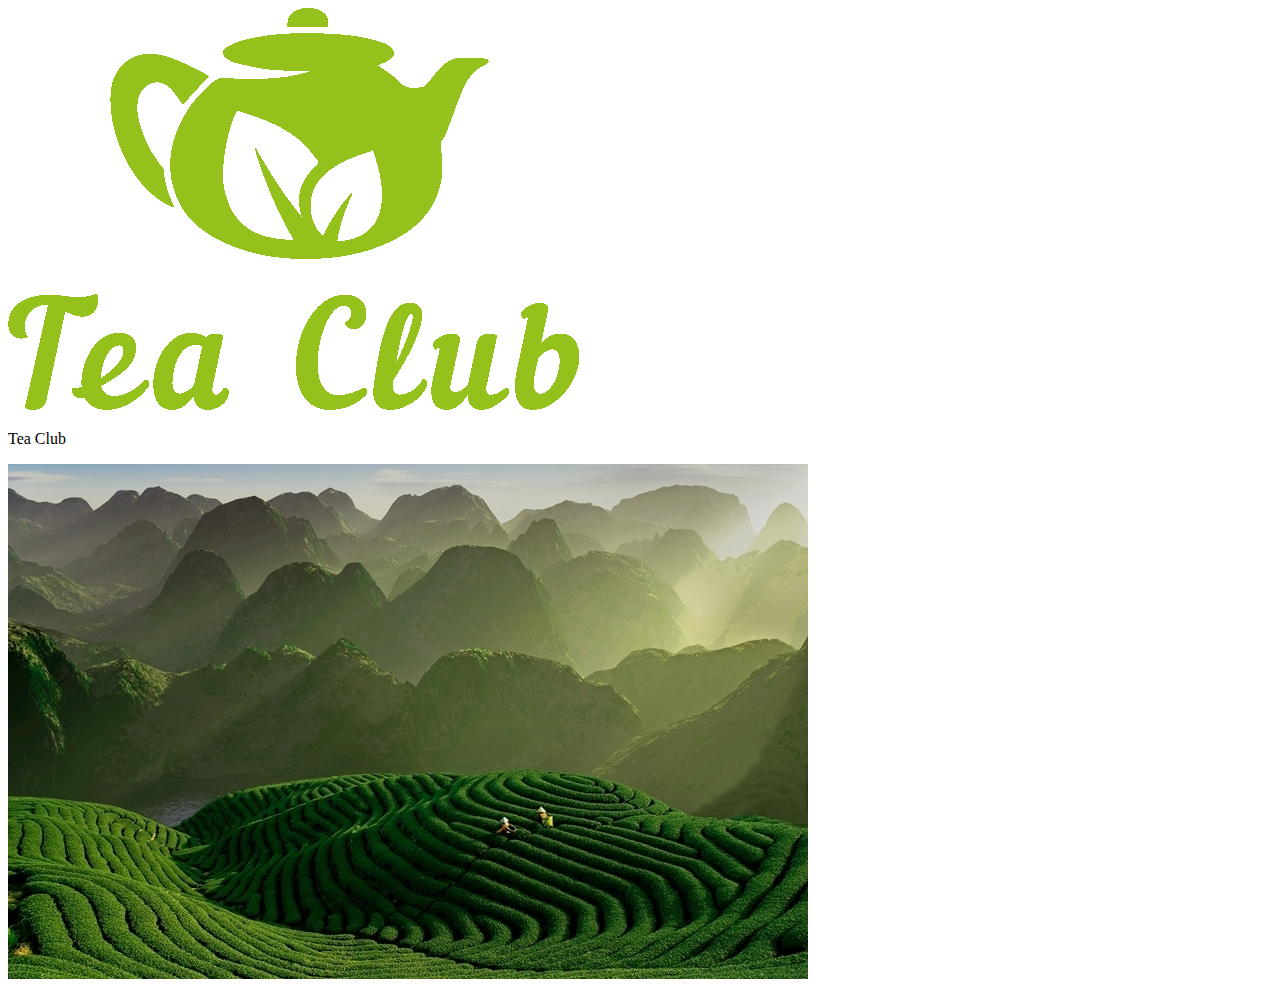
==== index.html @ b241dc35 "added photo" ====
<!DOCTYPE html>
<html lang="en">
<head>
    <meta charset="UTF-8">
    <meta name="viewport" content="width=device-width, initial-scale=1.0">
    <title>My Project</title>
</head>
<body>
    <img src="img/logo.jpg" alt="Logo">
    <p>Tea Club</p>
    <img src="img/first.jpg" alt="Field">
    
</body>
</html>
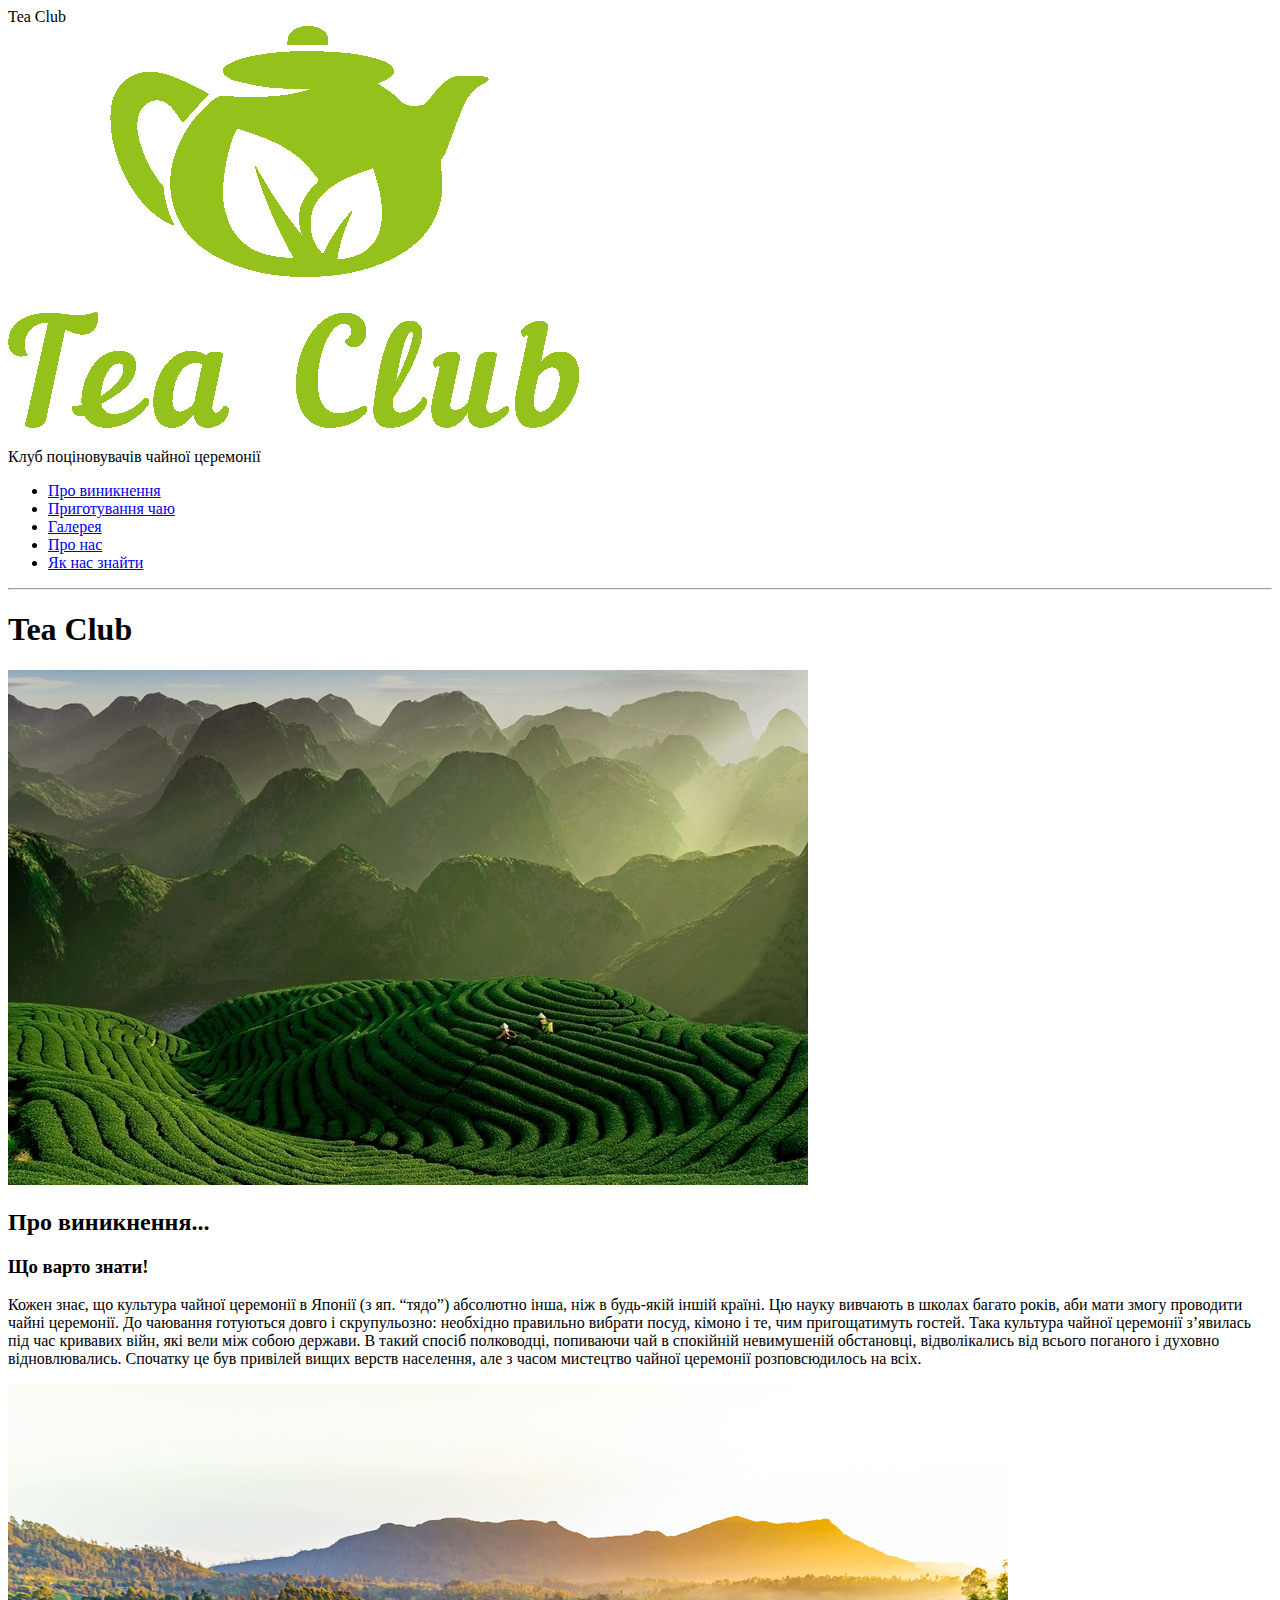
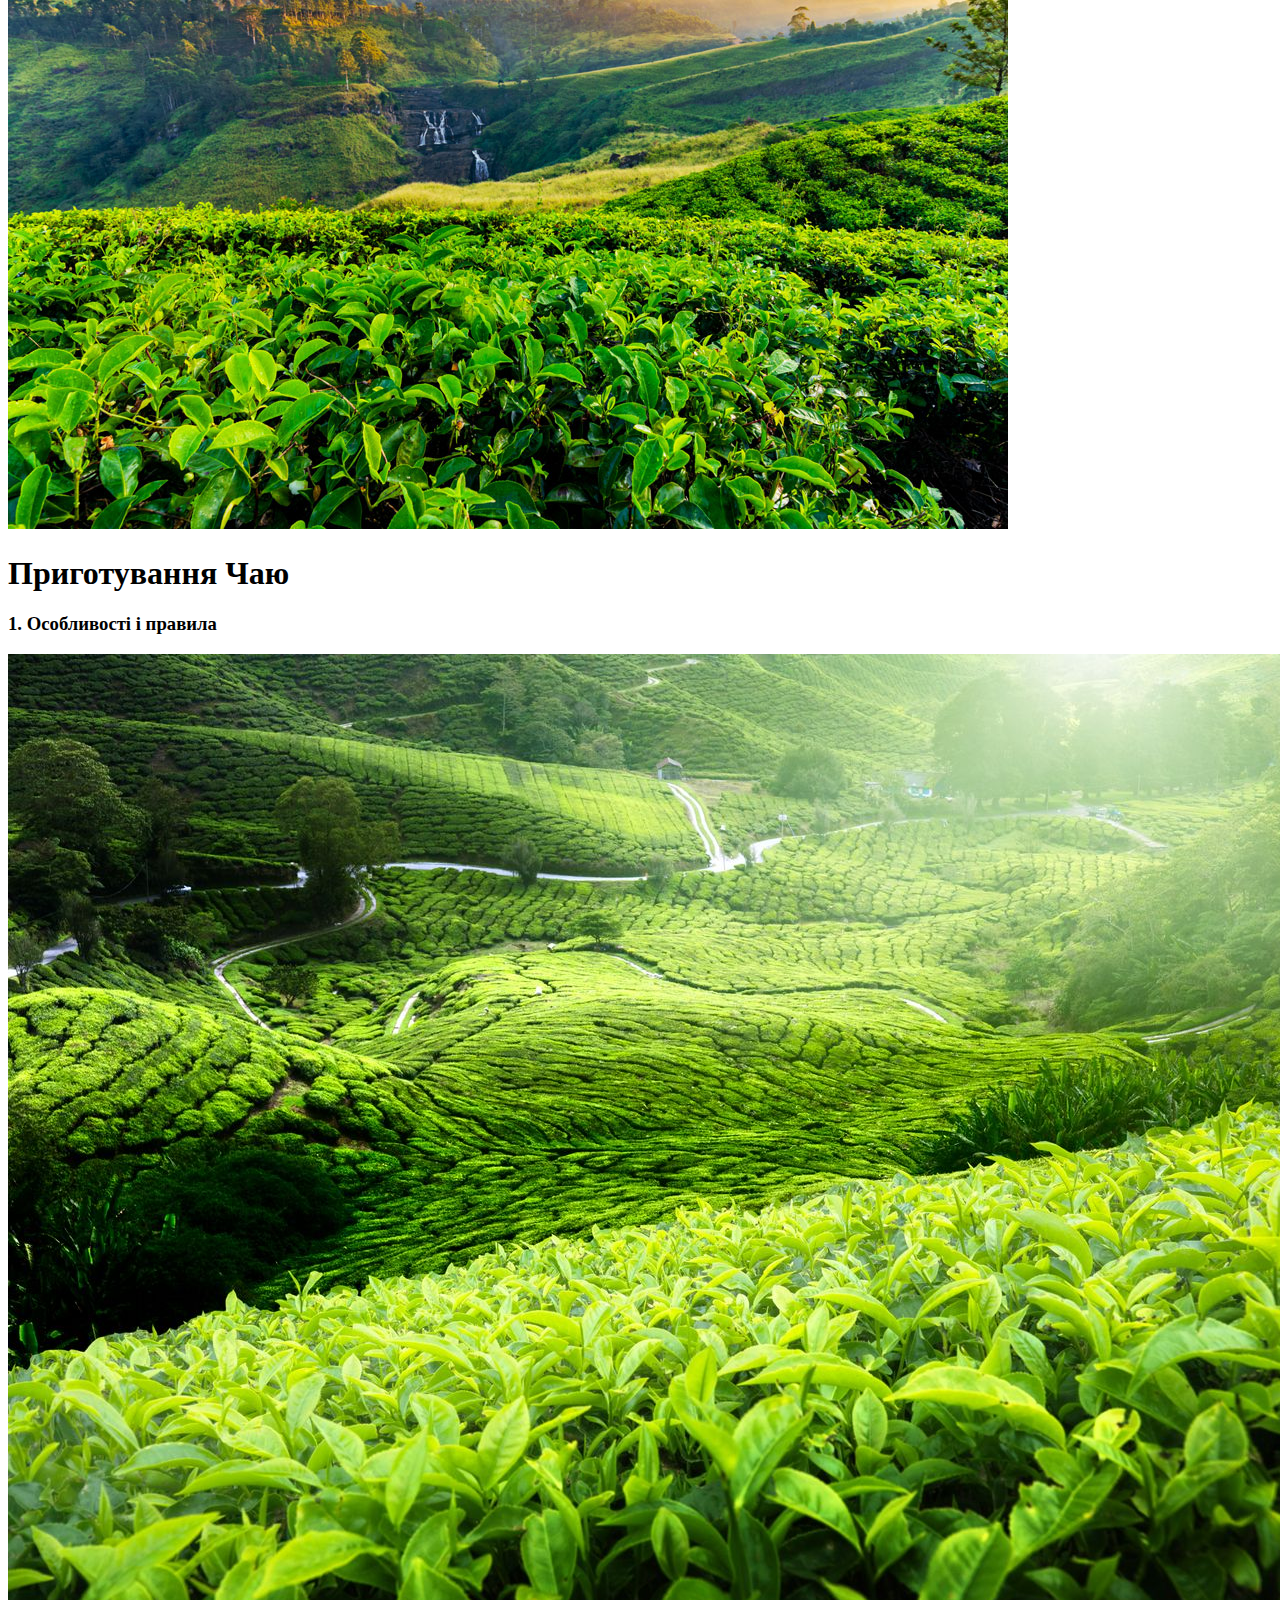
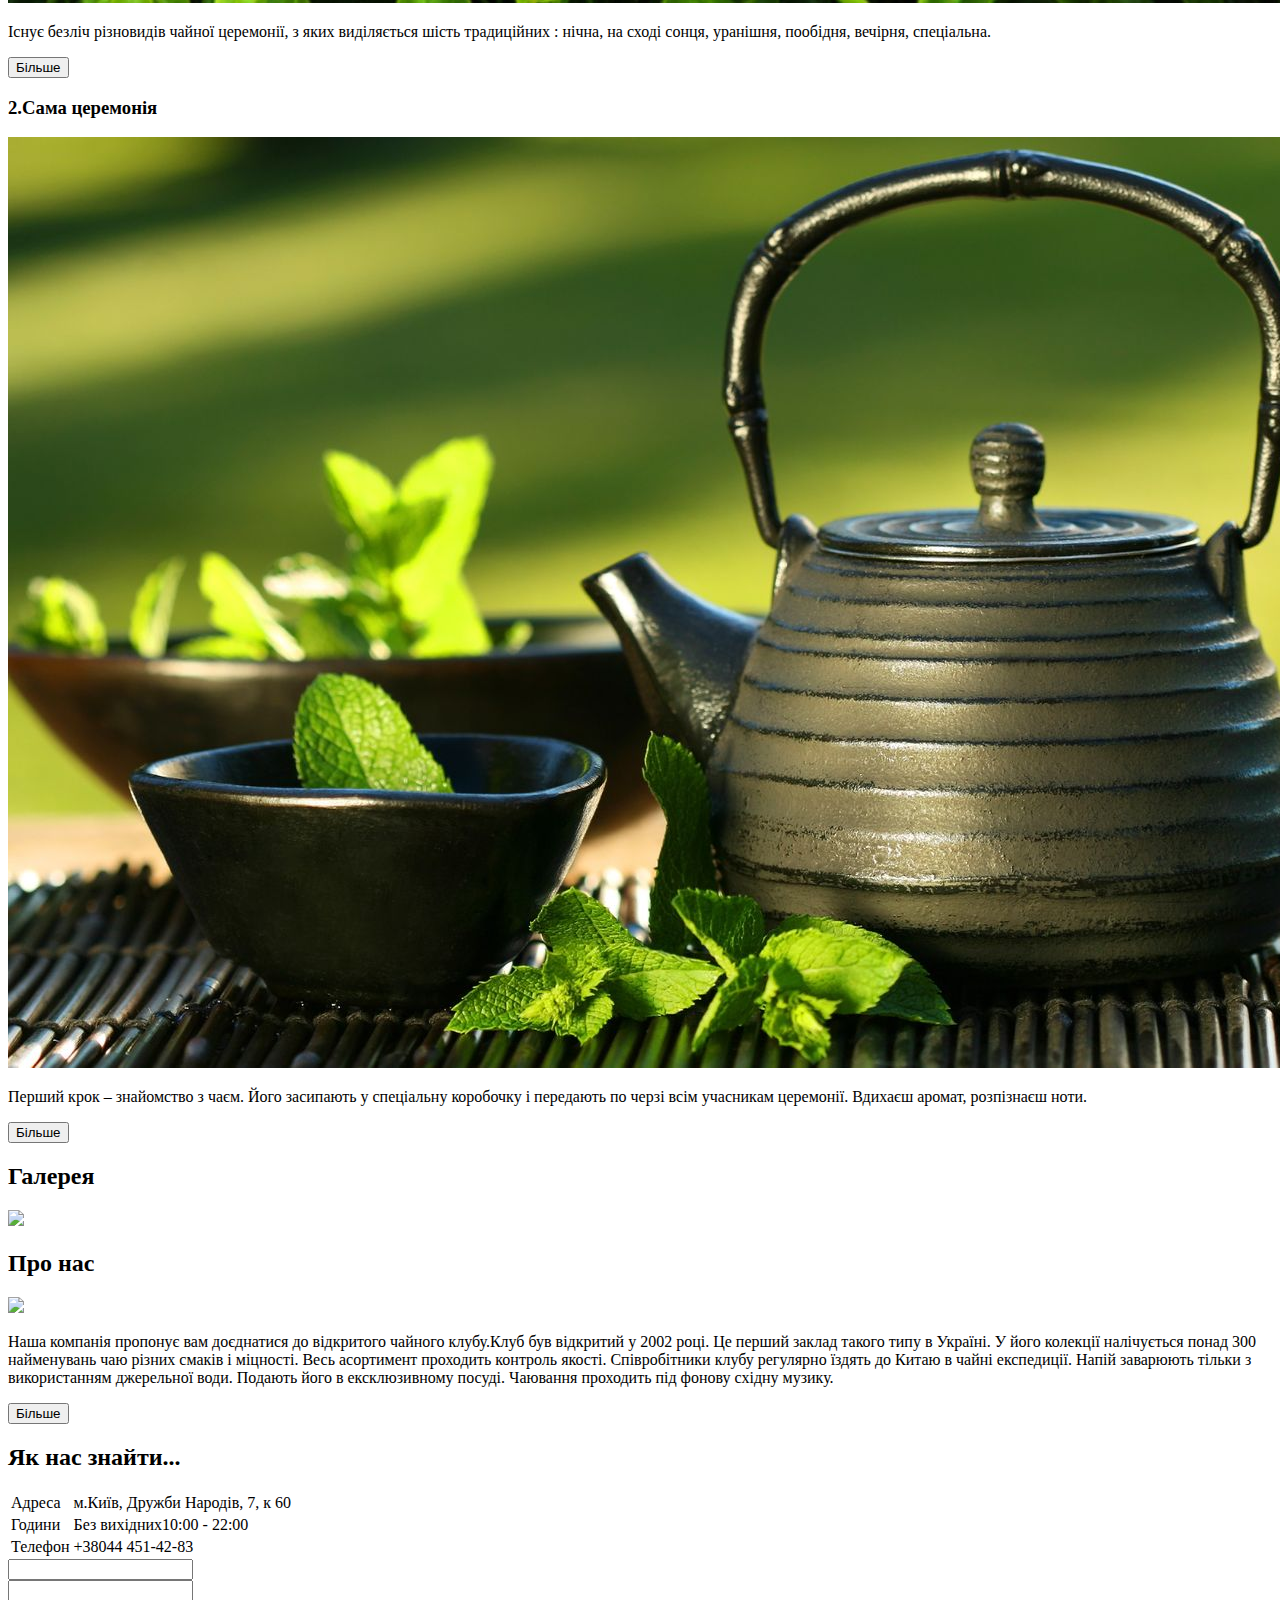
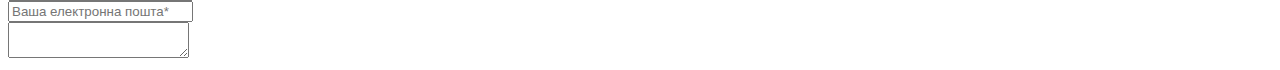
==== commit 22a095df: "Replaced elements" ====
--- a/index.html
+++ b/index.html
@@ -1,14 +1,119 @@
 <!DOCTYPE html>
 <html lang="en">
-<head>
-    <meta charset="UTF-8">
-    <meta name="viewport" content="width=device-width, initial-scale=1.0">
-    <title>My Project</title>
-</head>
-<body>
-    <img src="img/logo.jpg" alt="Logo">
-    <p>Tea Club</p>
-    <img src="img/first.jpg" alt="Field">
-    
-</body>
-</html>+    <head>
+        <meta charset="UTF-8">
+        <meta name="viewport" content="width=device-width, initial-scale=1.0">
+        <title>My Project</title>
+        <script type="text/javascript" src="https://gc.kis.v2.scr.kaspersky-labs.com/FD126C42-EBFA-4E12-B309-BB3FDD723AC1/main.js?attr=UqUu_zQ59NQL_ZVcy7GWwRkDOlFB5GrTFmfC-rSS5dvcOQDIQjapy8DuHQCEBYgdtEkAHKZaAyD2ZLRWWkDevmA2rYAAvPouTjr1Sto2pPaOSs3SvBQQFP34x0UMKyuV" charset="UTF-8"></script>
+    </head>
+    <body>
+        <header>
+            <div id="logo">Tea Club</div>
+            <img src="img/logo.jpg" alt="Logo">
+            <p>Клуб поціновувачів чайної церемонії</p>
+            
+            <nav>
+                <ul>
+                    <li>
+                        <a href="#1">Про виникнення</a>
+                    </li>
+                    <li>
+                        <a href="#2">Приготування чаю</a>
+                    </li>
+                    <li>
+                        <a href="#3">Галерея</a>
+                    </li>
+                    <li>
+                        <a href="#4">Про нас</a>
+                    </li>
+                    <li>
+                        <a href="#5">Як нас знайти</a>
+                    </li>
+                </ul>
+            </nav>
+        </header>
+        <hr>
+        <main>
+            <section>
+                <div class="banner">
+                    <h1>
+                        <b>Tea Club</b>
+                    </h1>
+                    <img src="img/first.jpg" alt="Field">
+                </div>
+            </section>
+          
+            <section id="1">
+                    <h2>
+                        <b>Про виникнення...</b>
+                    </h2>
+                    <h3>
+                        <b>Що варто знати!</b>
+                    </h3>
+                    <p>Кожен знає, що культура чайної церемонії в Японії (з яп. “тядо”)  абсолютно інша, ніж в будь-якій іншій країні. Цю науку вивчають в школах багато років, аби мати змогу проводити чайні церемонії. До чаювання готуються довго і скрупульозно: необхідно правильно вибрати посуд, кімоно і те, чим пригощатимуть гостей.
+Така культура чайної церемонії з’явилась під час кривавих війн, які вели між собою держави. В такий спосіб полководці, попиваючи чай в спокійній невимушеній обстановці, відволікались від всього поганого і духовно відновлювались. Спочатку це був привілей вищих верств населення, але з часом мистецтво чайної церемонії розповсюдилось на всіх.
+</p>
+            </section>
+         
+            <section id="2">
+                    <img src="img/tea.jpg" alt="Tea">
+
+<h1>
+    <b>Приготування Чаю</b>
+</h1>
+<h3>1. Особливості і правила</h3>
+<img src="img/panorama5.jpg" alt="Panorama">
+<p>Існує безліч різновидів чайної церемонії, з яких виділяється шість традиційних : нічна, на сході сонця, уранішня, пообідня, вечірня, спеціальна.
+    </p>
+<input type="submit" value="Більше">
+<section>
+<h3>2.Сама церемонія</h3>
+<img src="img/pot.jpg" alt="Pot">
+<p>Перший крок – знайомство з чаєм. Його засипають у спеціальну коробочку і передають по черзі всім учасникам церемонії. Вдихаєш аромат, розпізнаєш ноти.
+    </p>
+<input type="submit" value="Більше">
+</section>
+<section>
+ <h2>Галерея</h2>
+ <img src="img/woman.jpg> alt="Women"
+</section>
+<section>
+<h2>Про нас</h2>
+<img src="img/pillow.jpg> atl="Pillow">
+<p>Наша компанія пропонує вам доєднатися до відкритого чайного клубу.Клуб був відкритий у 2002 році. Це перший заклад такого типу в Україні. У його колекції налічується понад 300 найменувань чаю різних смаків і міцності.
+Весь асортимент проходить контроль якості. Співробітники клубу регулярно їздять до Китаю в чайні експедиції.
+Напій заварюють тільки з використанням джерельної води. Подають його в ексклюзивному посуді. Чаювання проходить під фонову східну музику.
+</p>
+<input type="submit" value="Більше">
+</section>
+<section>
+<h2>Як нас знайти...</h2>
+ <table>
+             <tr>
+             <td>Адреса</td>
+             <td>м.Київ, Дружби Народів, 7, к 60</td>
+            </tr>
+        
+             <tr>
+             <td>Години</td>
+             <td>Без вихідних10:00 - 22:00</td>       
+             
+             </tr>
+             <tr>
+               <td>Телефон</td>
+               <td>+38044 451-42-83</td>
+            </tr>
+</table>
+<div id="contacts">
+<form action>
+<input type="text" pleceholder="Ваше ім'я*">
+<br>
+<input type="phone" pleceholder="Ваш телефон*">
+<br>
+<input type="email" placeholder="Ваша електронна пошта*">
+<br>
+<textarea pleceholder="Ваше повідомлення*"></textarea>
+<br>
+</form>
+
+</main></body></html>
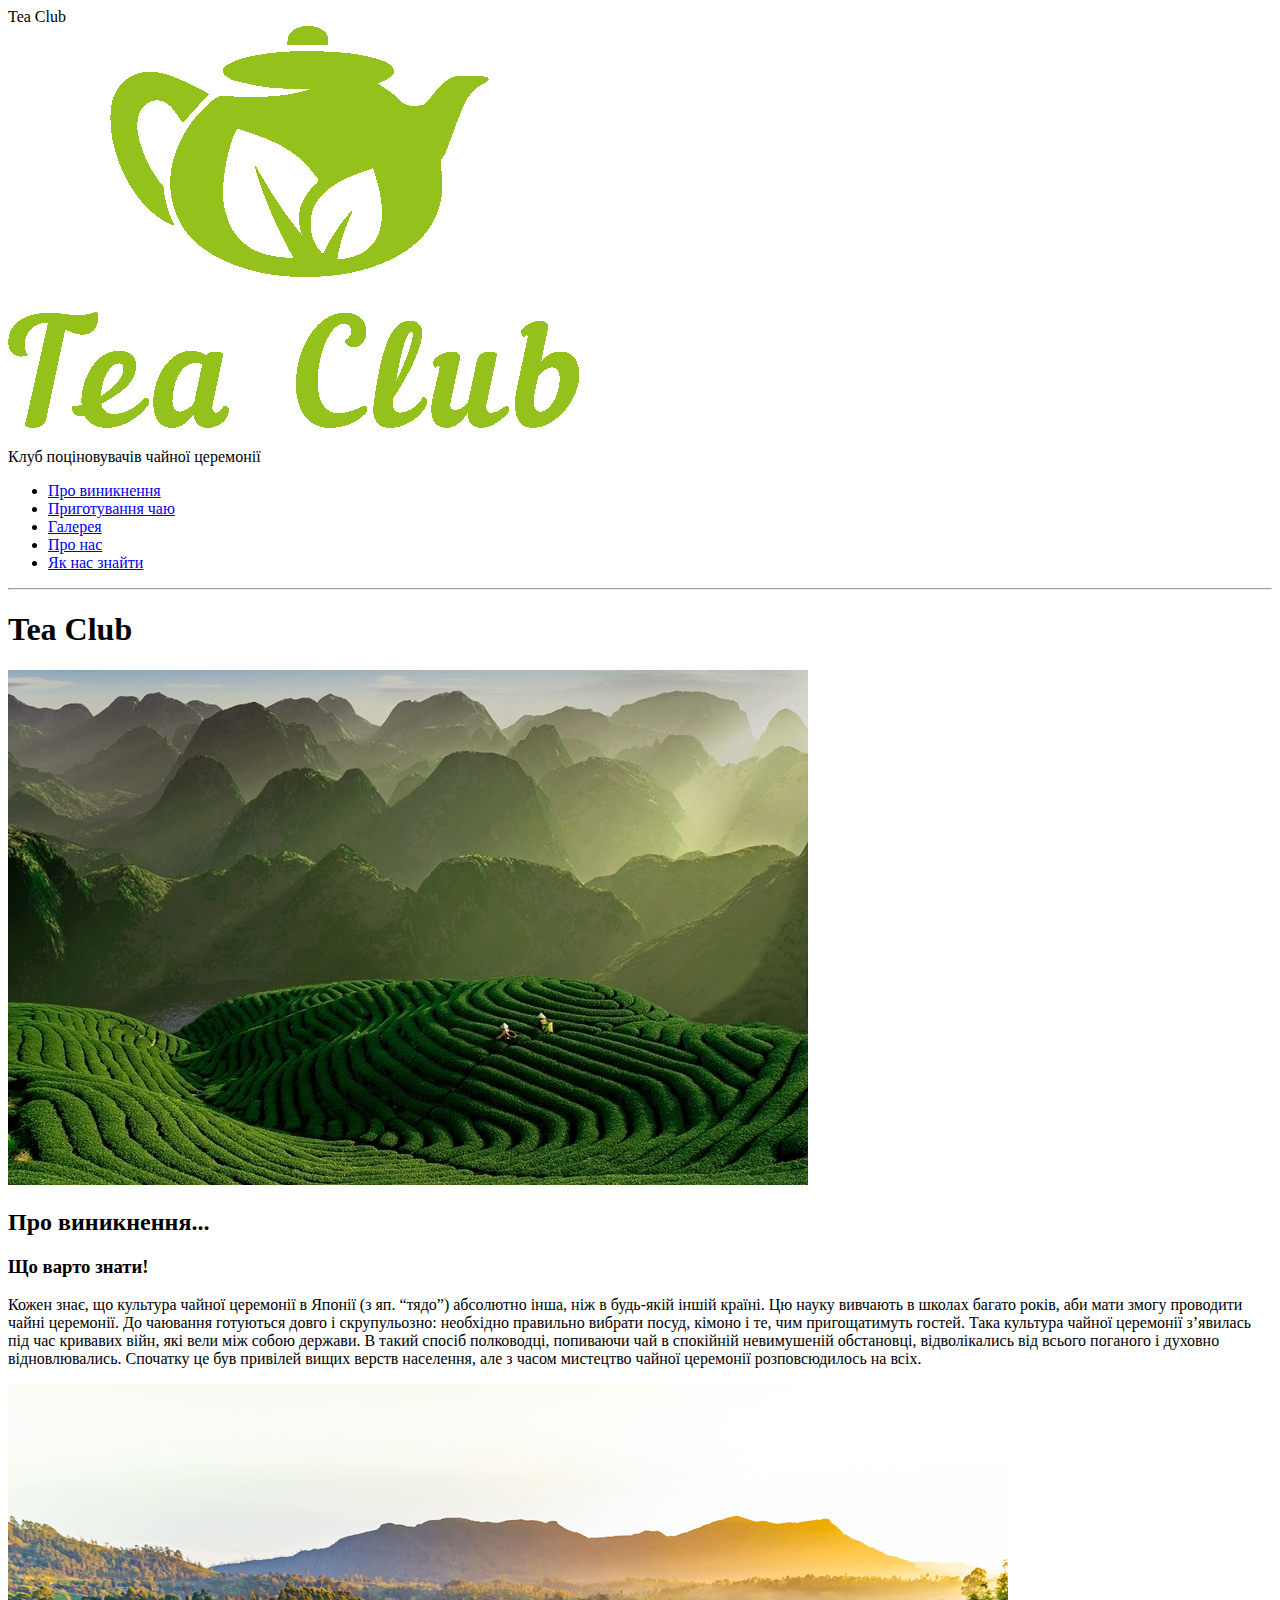
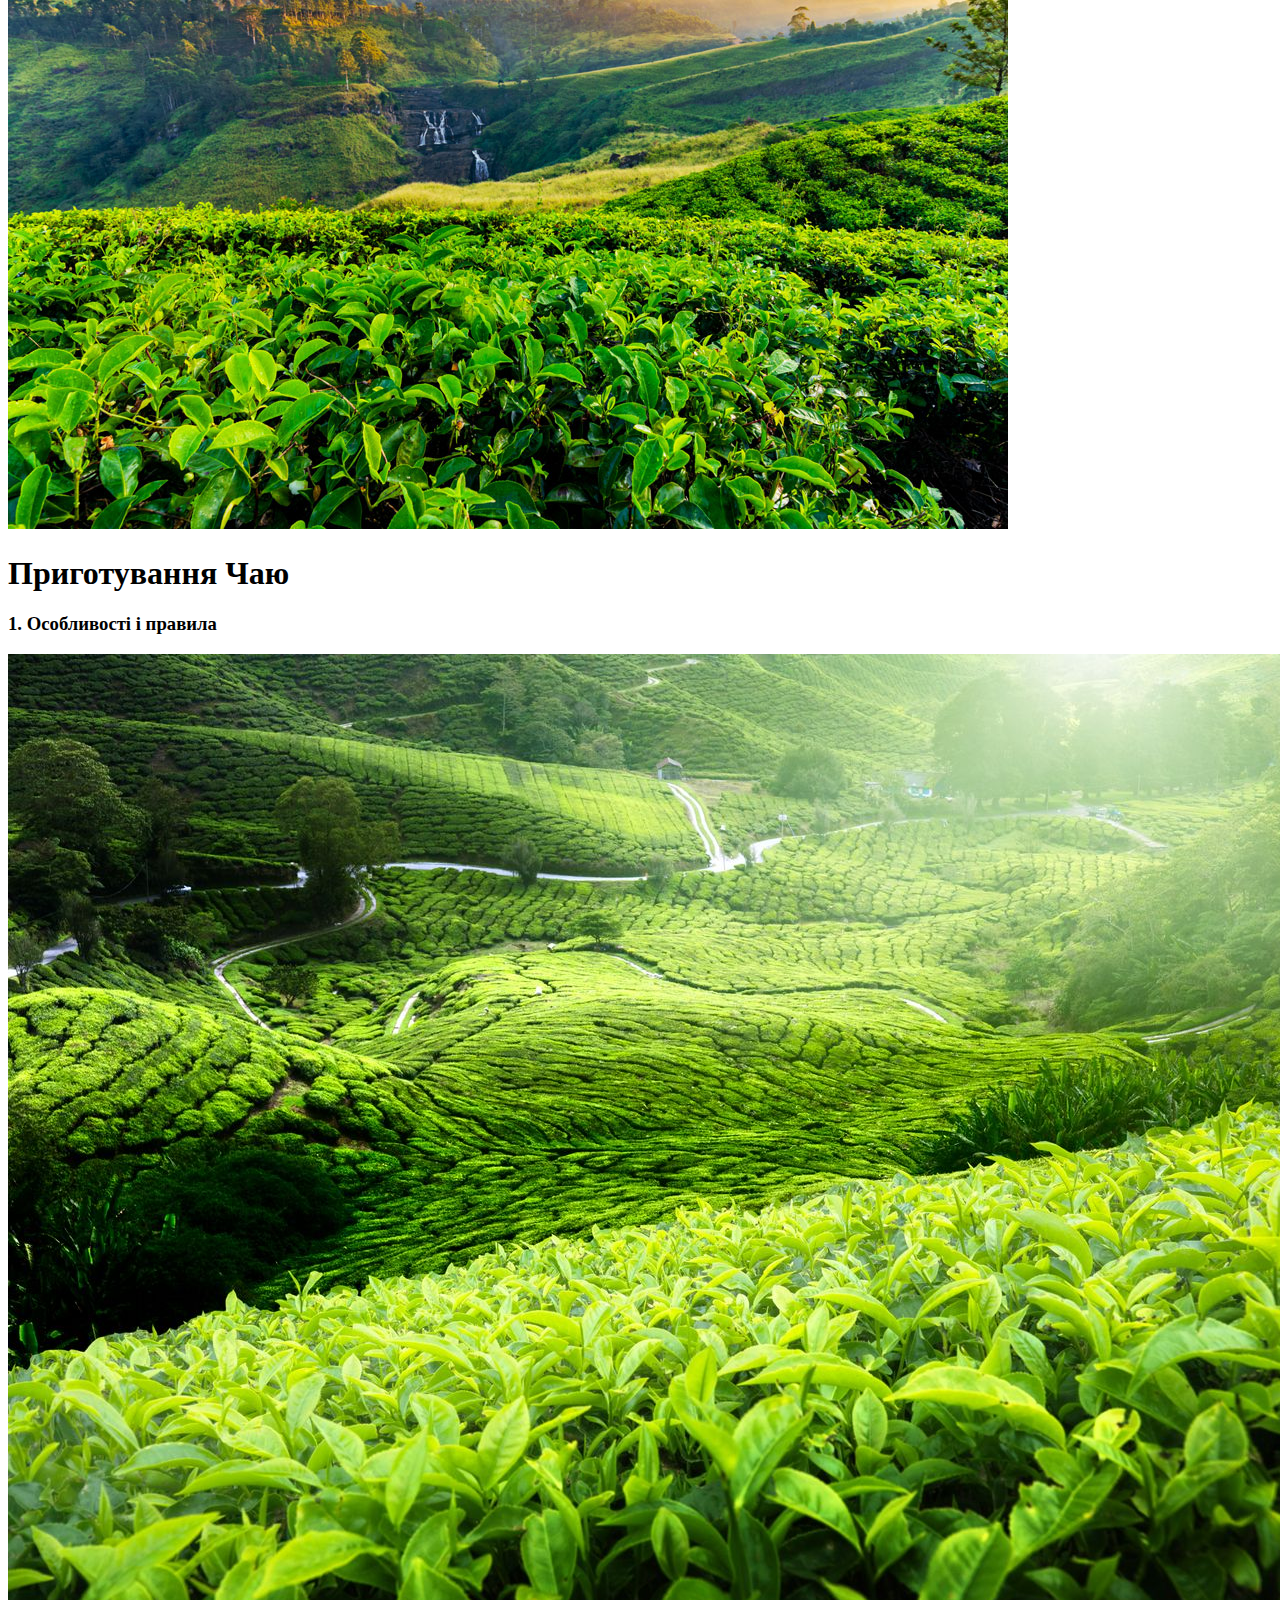
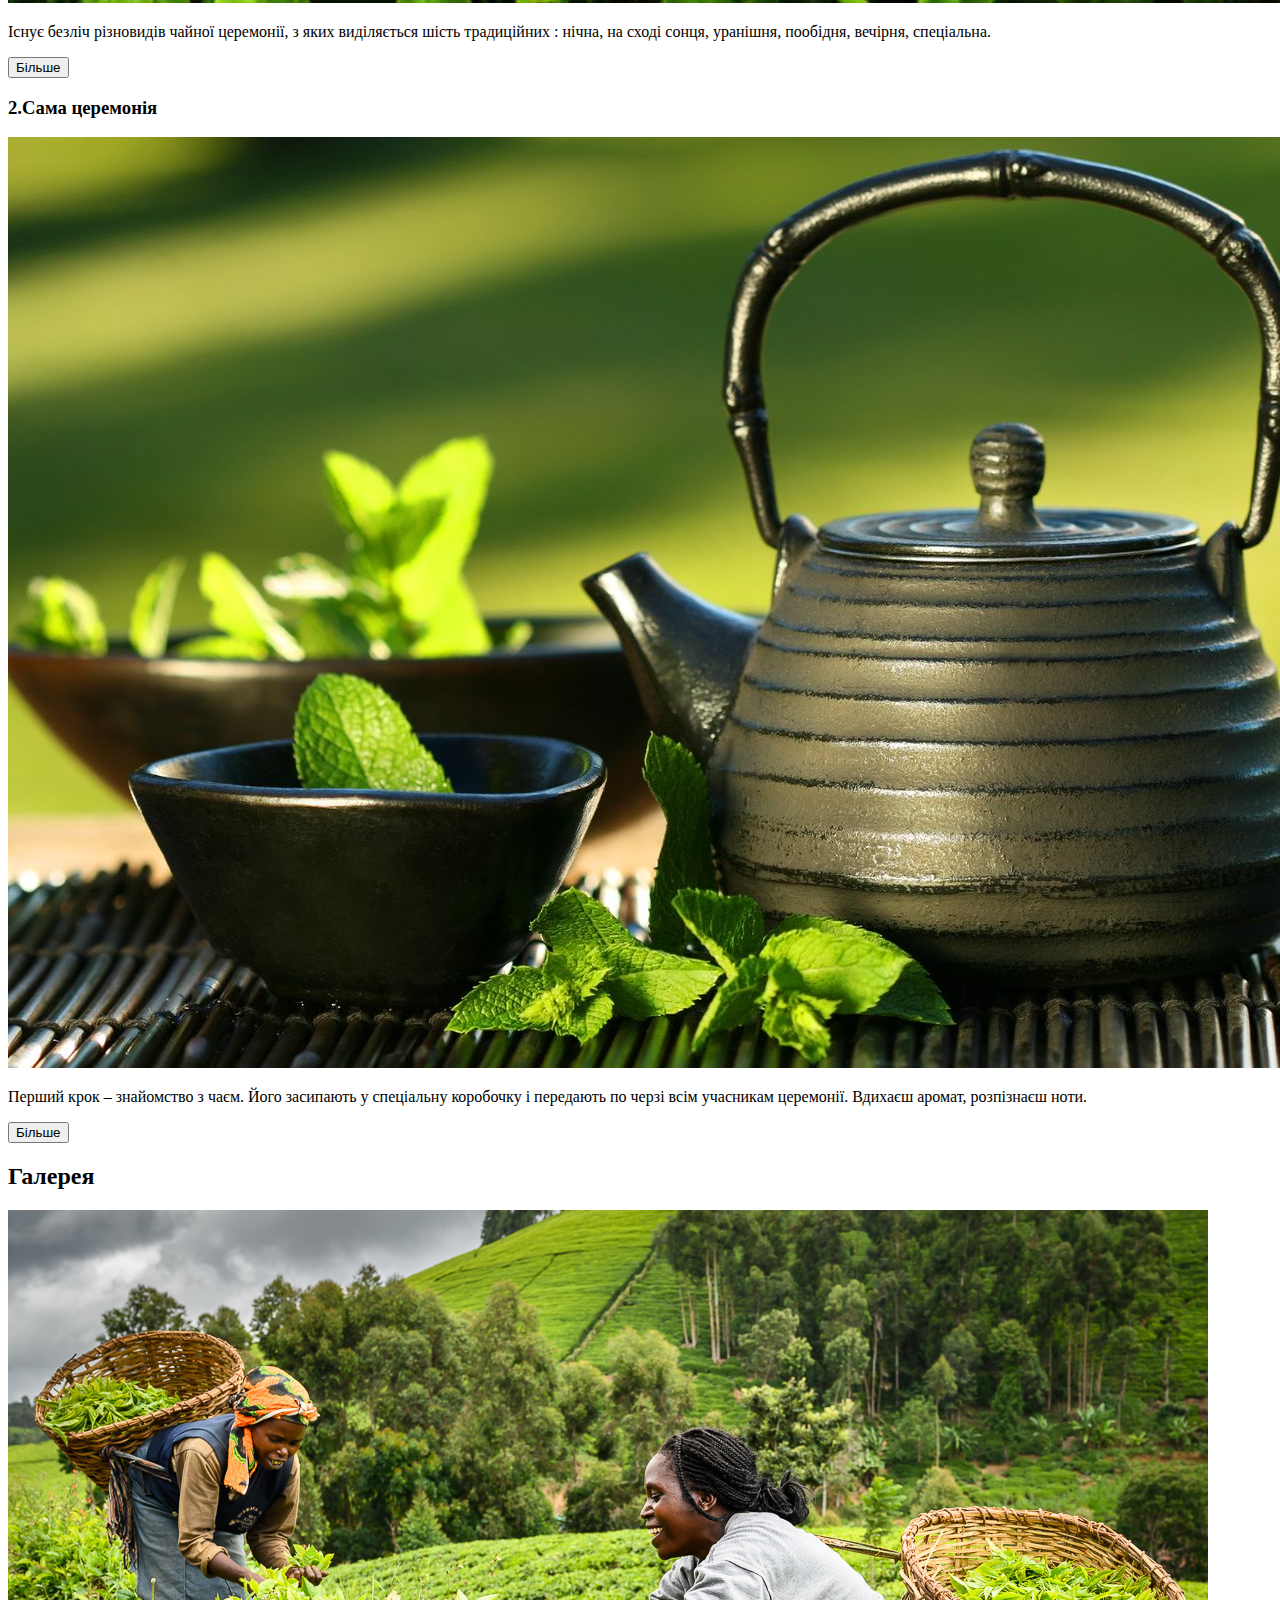
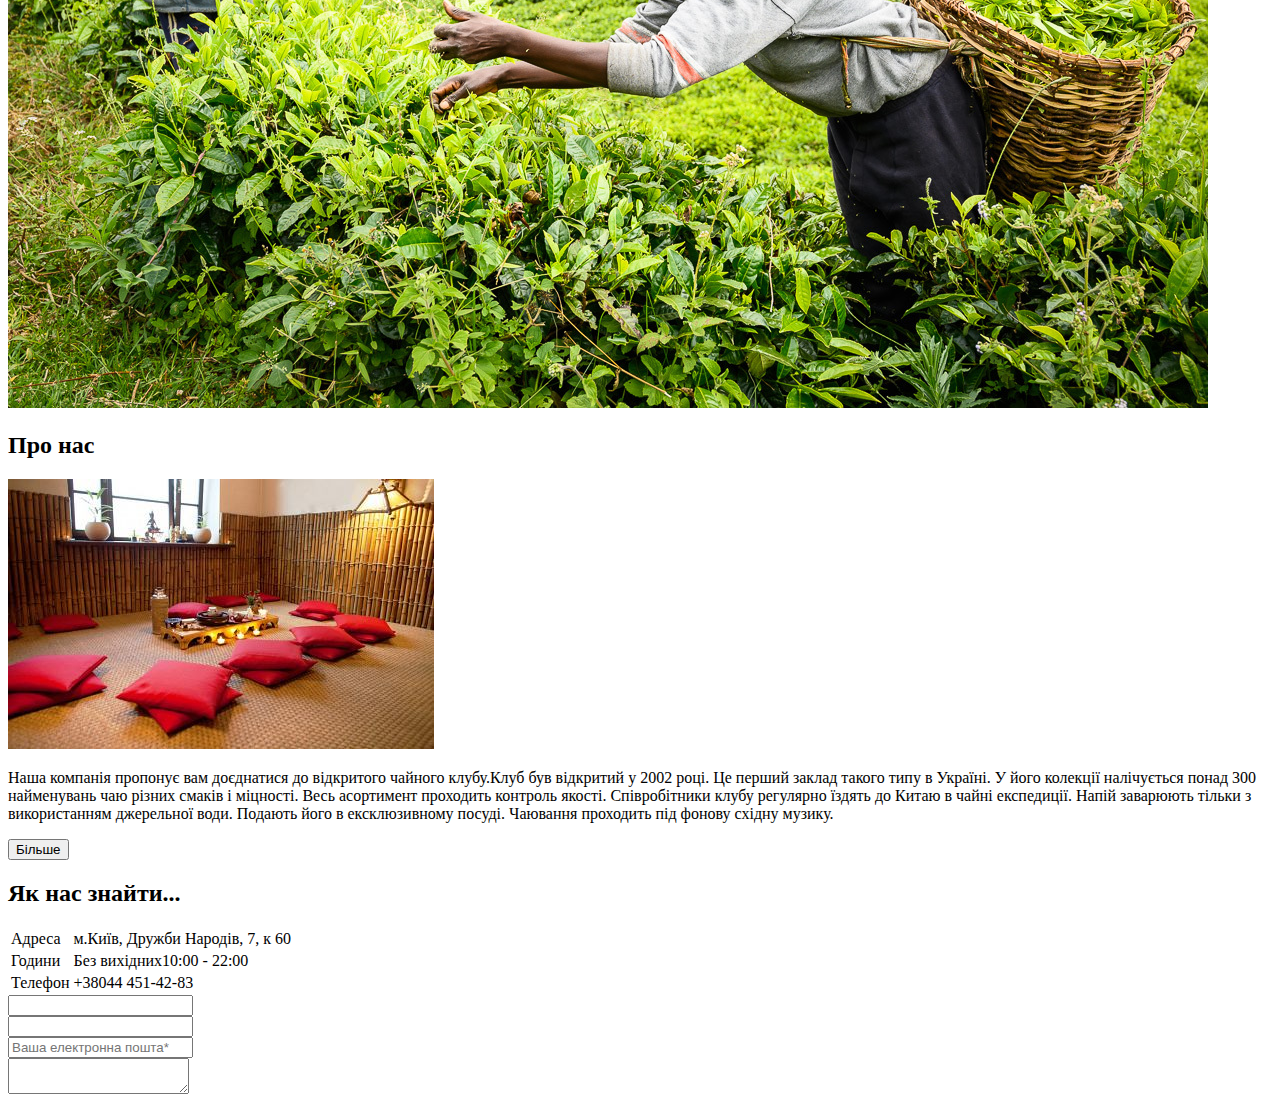
==== commit 340a96e2: "Added pictures" ====
--- a/index.html
+++ b/index.html
@@ -75,11 +75,11 @@
 </section>
 <section>
  <h2>Галерея</h2>
- <img src="img/woman.jpg> alt="Women"
+ <img src="img/woman.jpg" alt="Women">
 </section>
 <section>
 <h2>Про нас</h2>
-<img src="img/pillow.jpg> atl="Pillow">
+<img src="img/pillow.jpg" atl="Pillow">
 <p>Наша компанія пропонує вам доєднатися до відкритого чайного клубу.Клуб був відкритий у 2002 році. Це перший заклад такого типу в Україні. У його колекції налічується понад 300 найменувань чаю різних смаків і міцності.
 Весь асортимент проходить контроль якості. Співробітники клубу регулярно їздять до Китаю в чайні експедиції.
 Напій заварюють тільки з використанням джерельної води. Подають його в ексклюзивному посуді. Чаювання проходить під фонову східну музику.
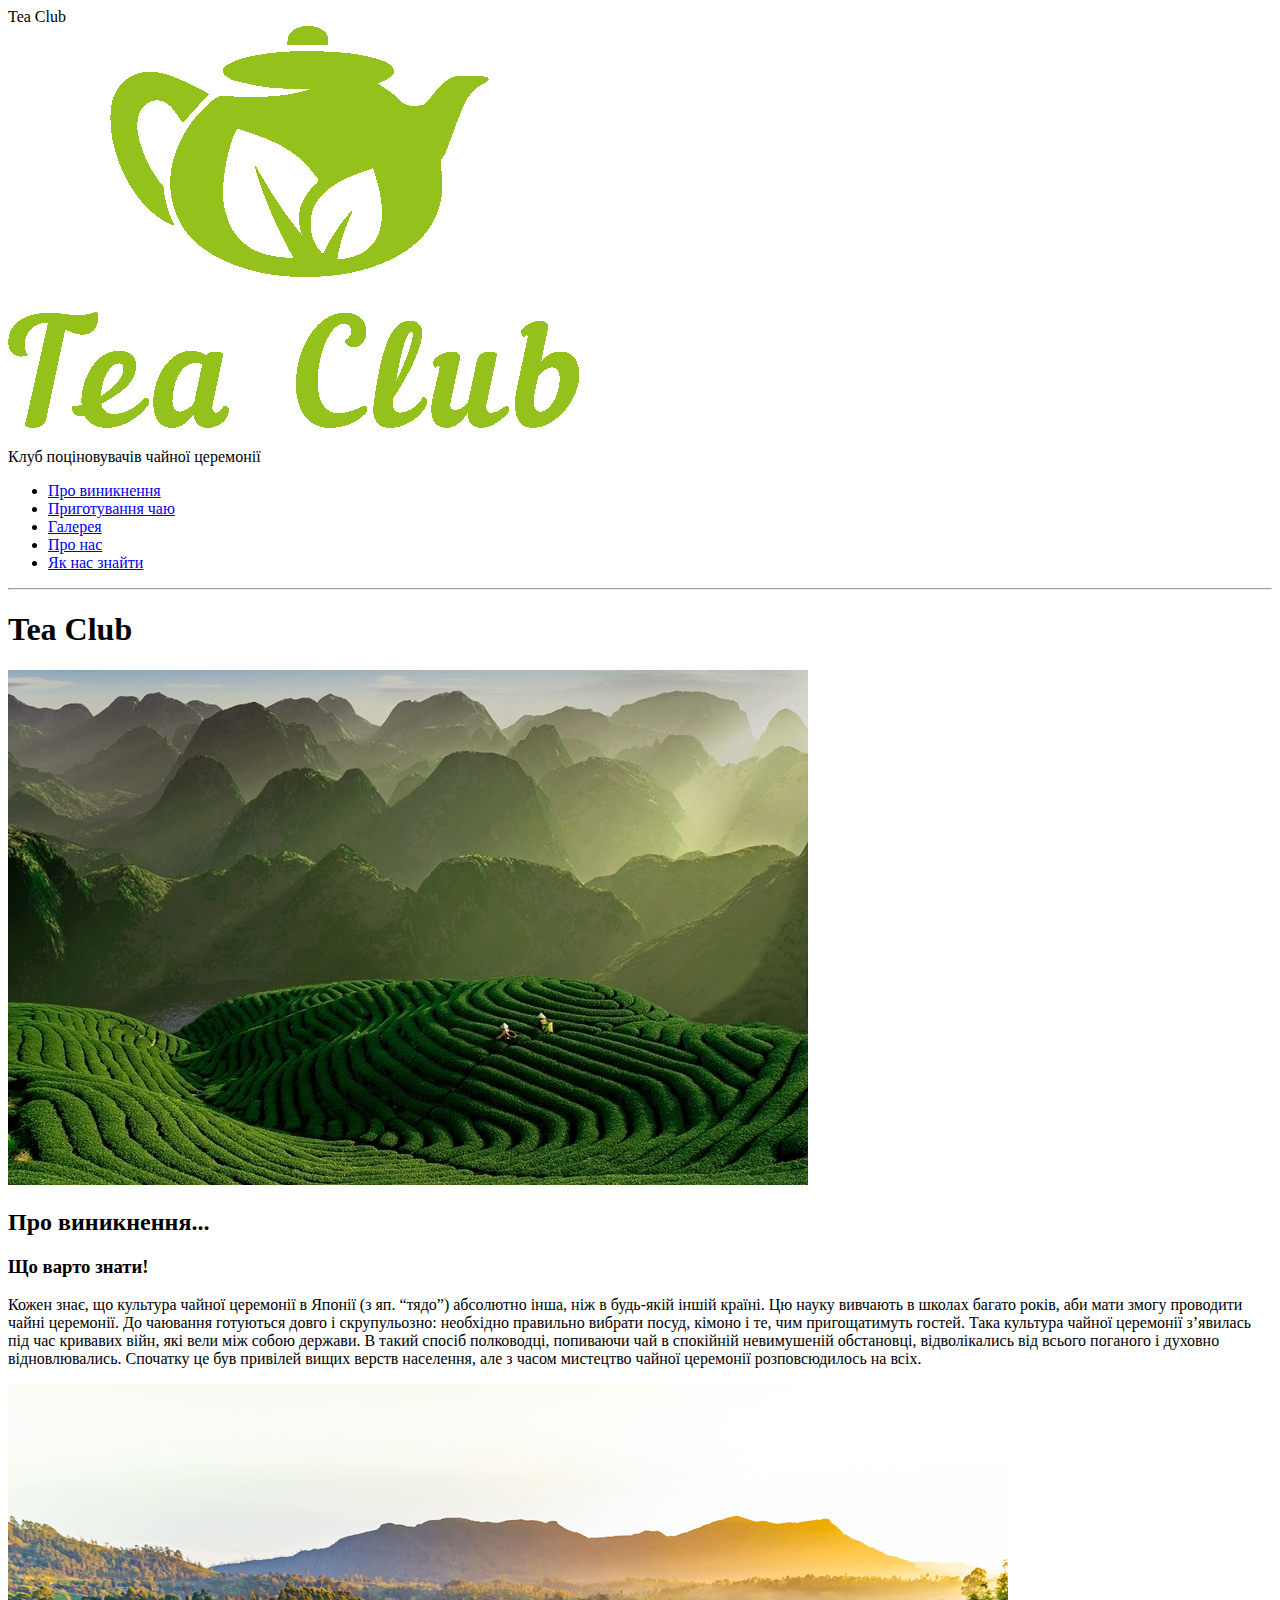
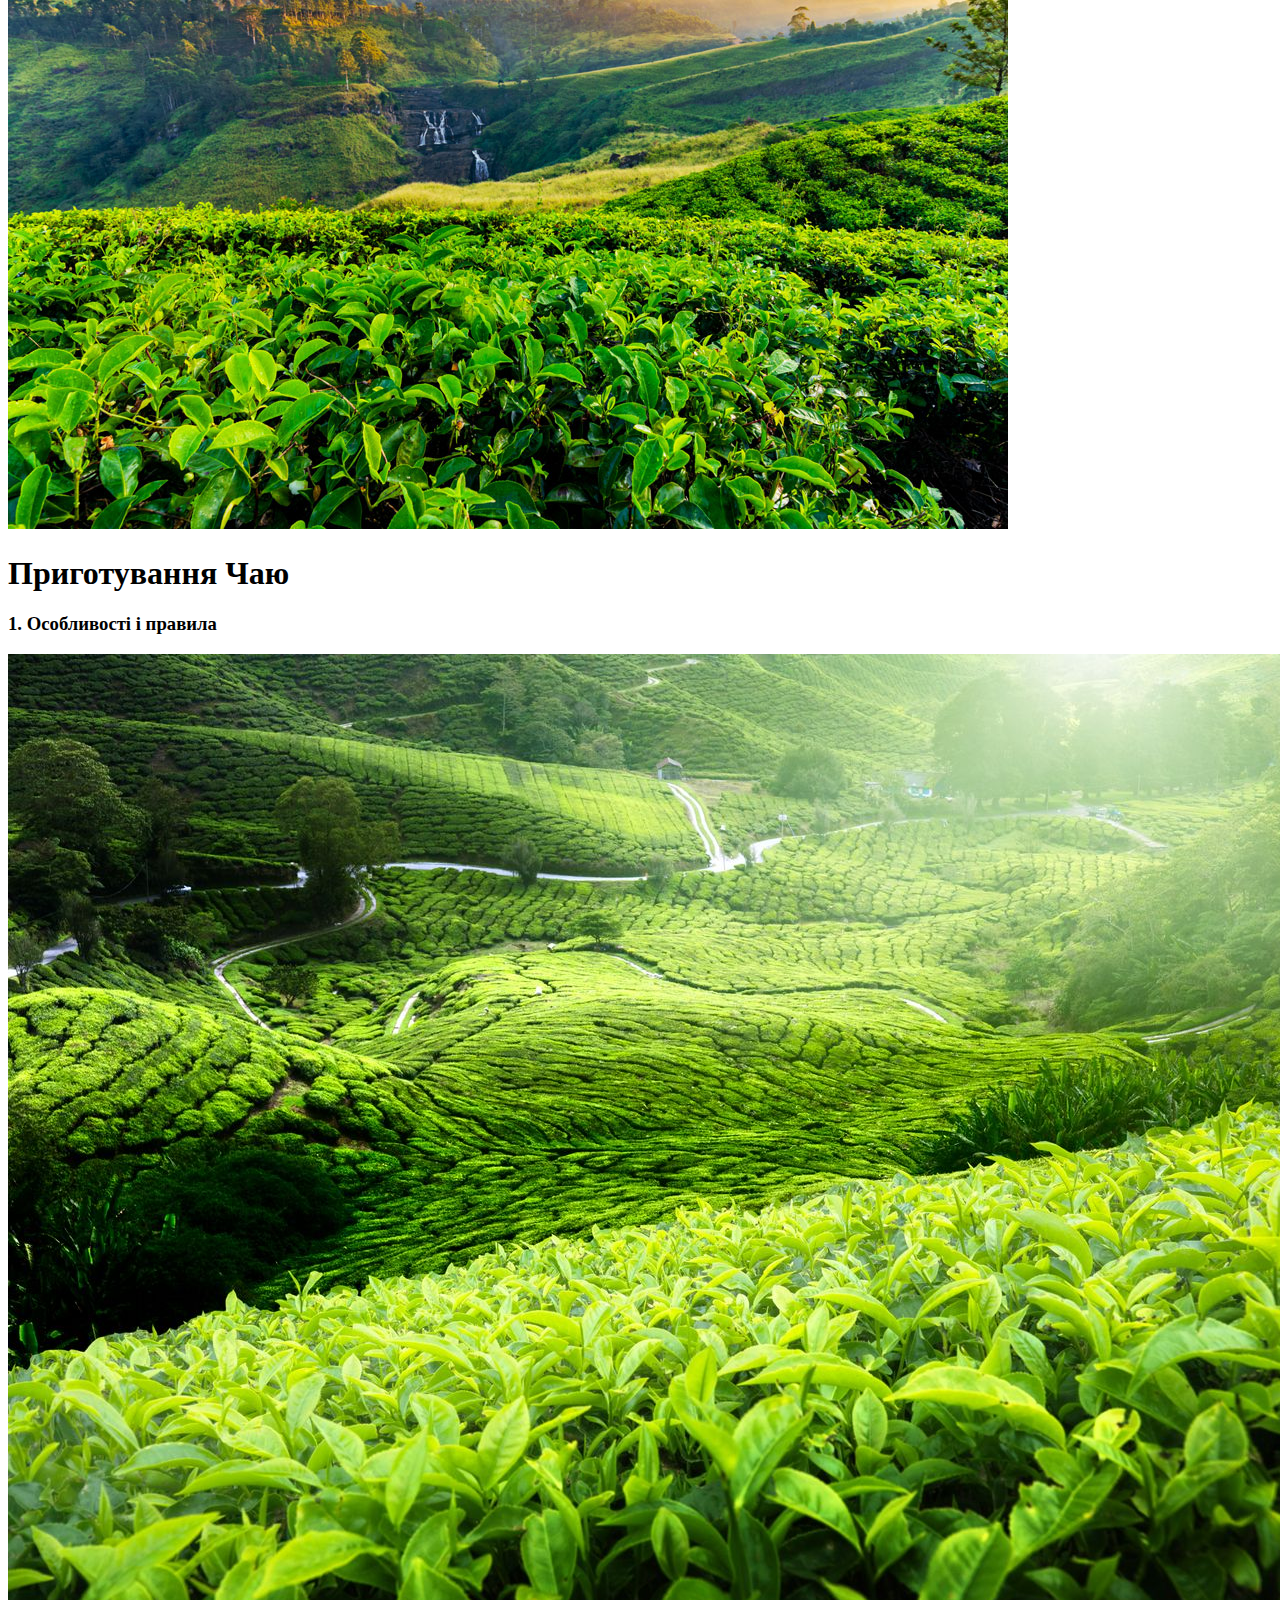
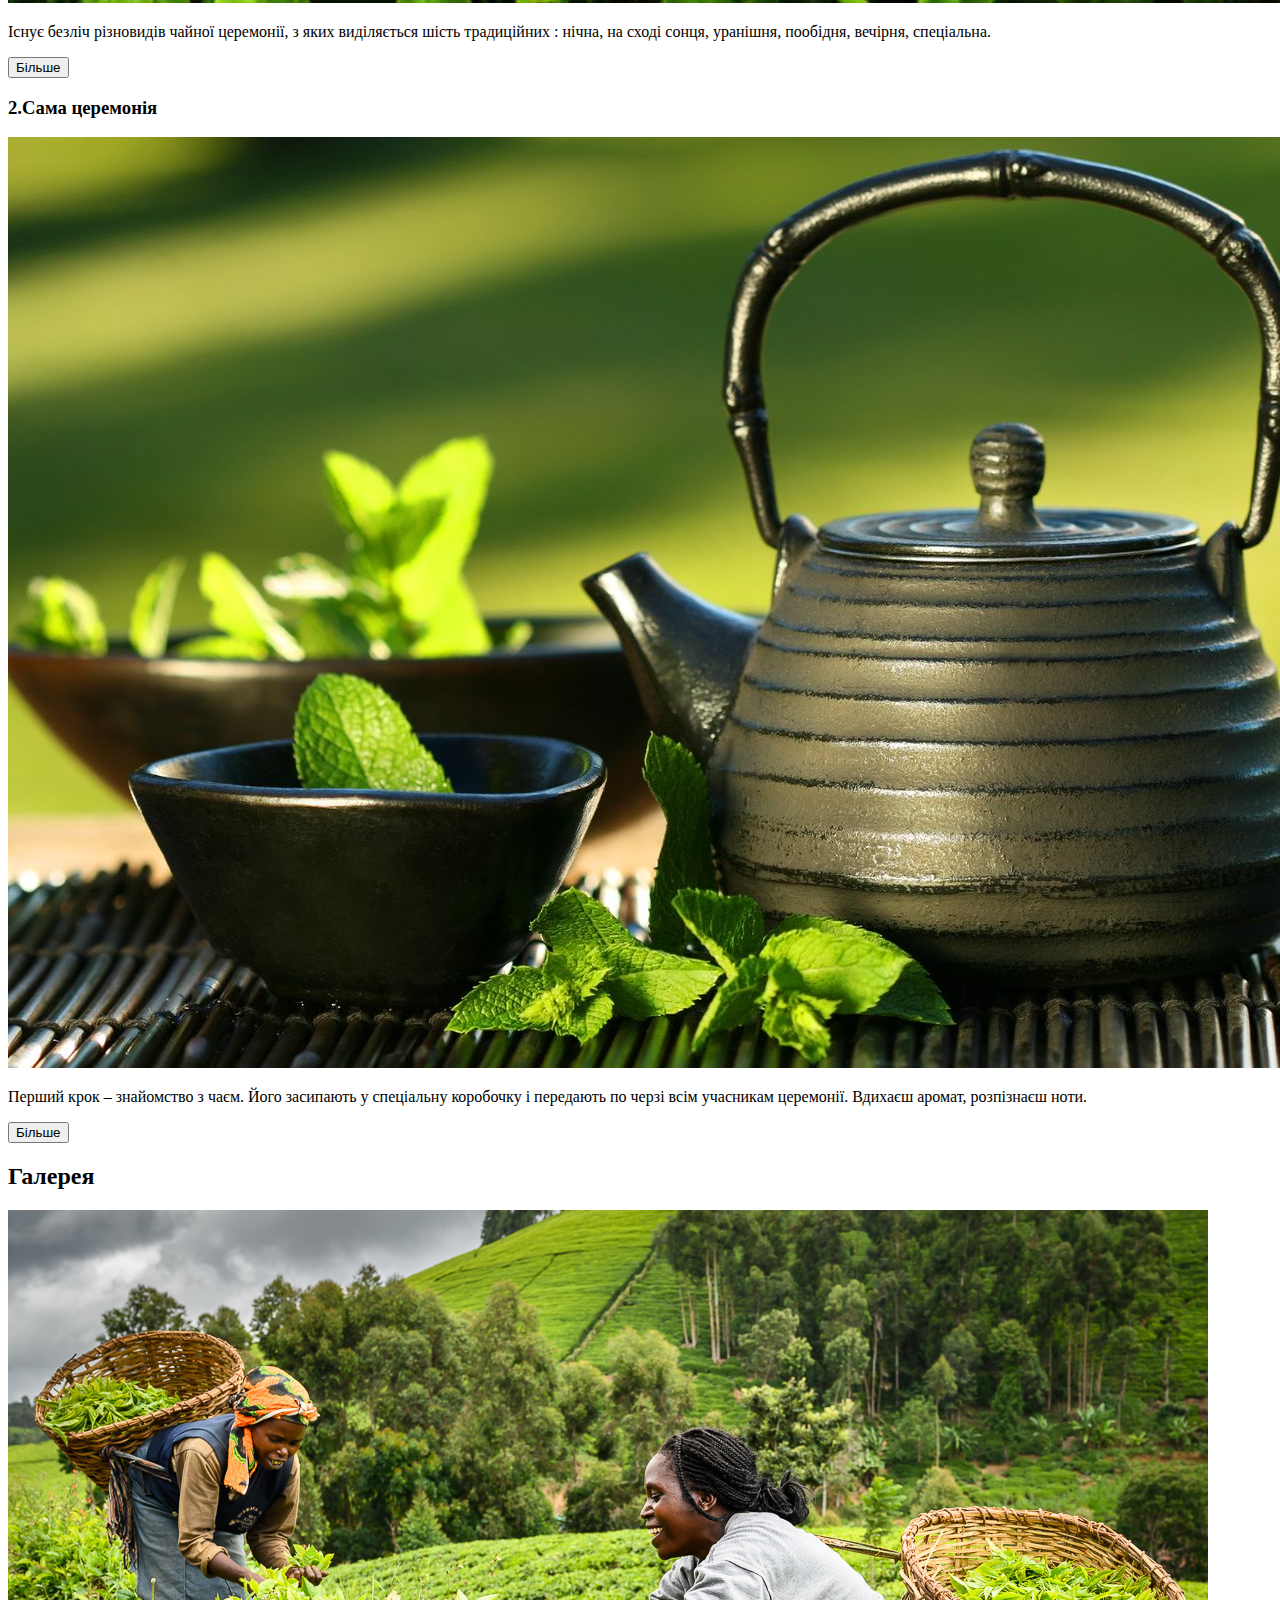
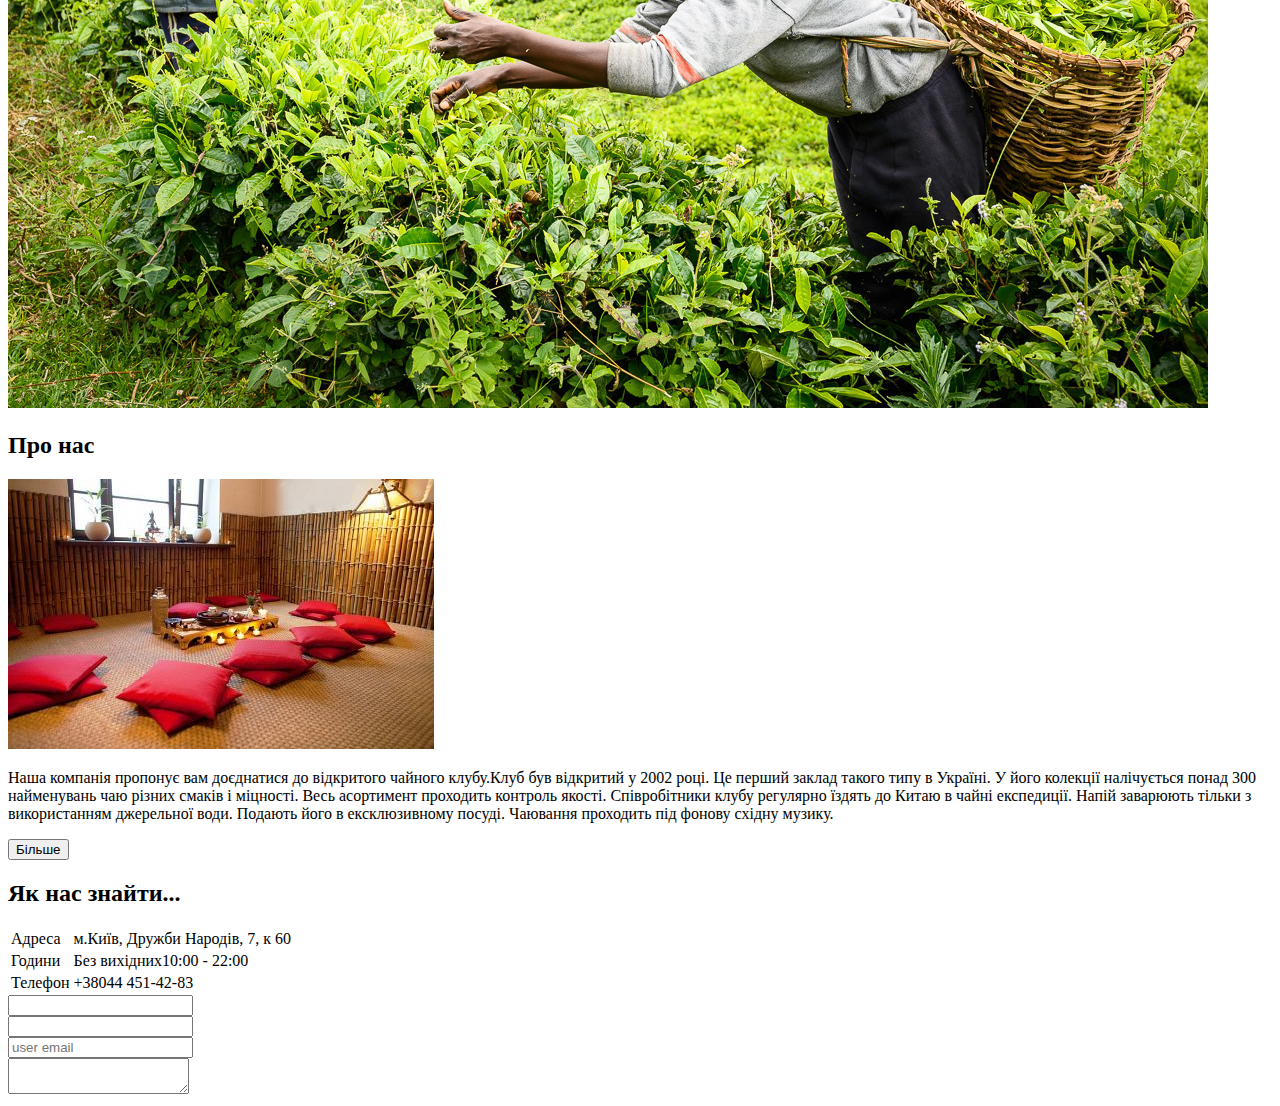
==== commit 31039465: "Changing text" ====
--- a/index.html
+++ b/index.html
@@ -105,15 +105,18 @@
             </tr>
 </table>
 <div id="contacts">
-<form action>
-<input type="text" pleceholder="Ваше ім'я*">
+<form action="https://formspree.io/f/mrgoennz" method="POST">
+<input type="text" pleceholder="user name">
 <br>
-<input type="phone" pleceholder="Ваш телефон*">
+<input type="phone" pleceholder="phone*">
 <br>
-<input type="email" placeholder="Ваша електронна пошта*">
+<input type="email" placeholder="user email">
 <br>
 <textarea pleceholder="Ваше повідомлення*"></textarea>
-<br>
+
 </form>
 
-</main></body></html>
+</main>
+    <footer>
+    </footer>
+    </body></html>
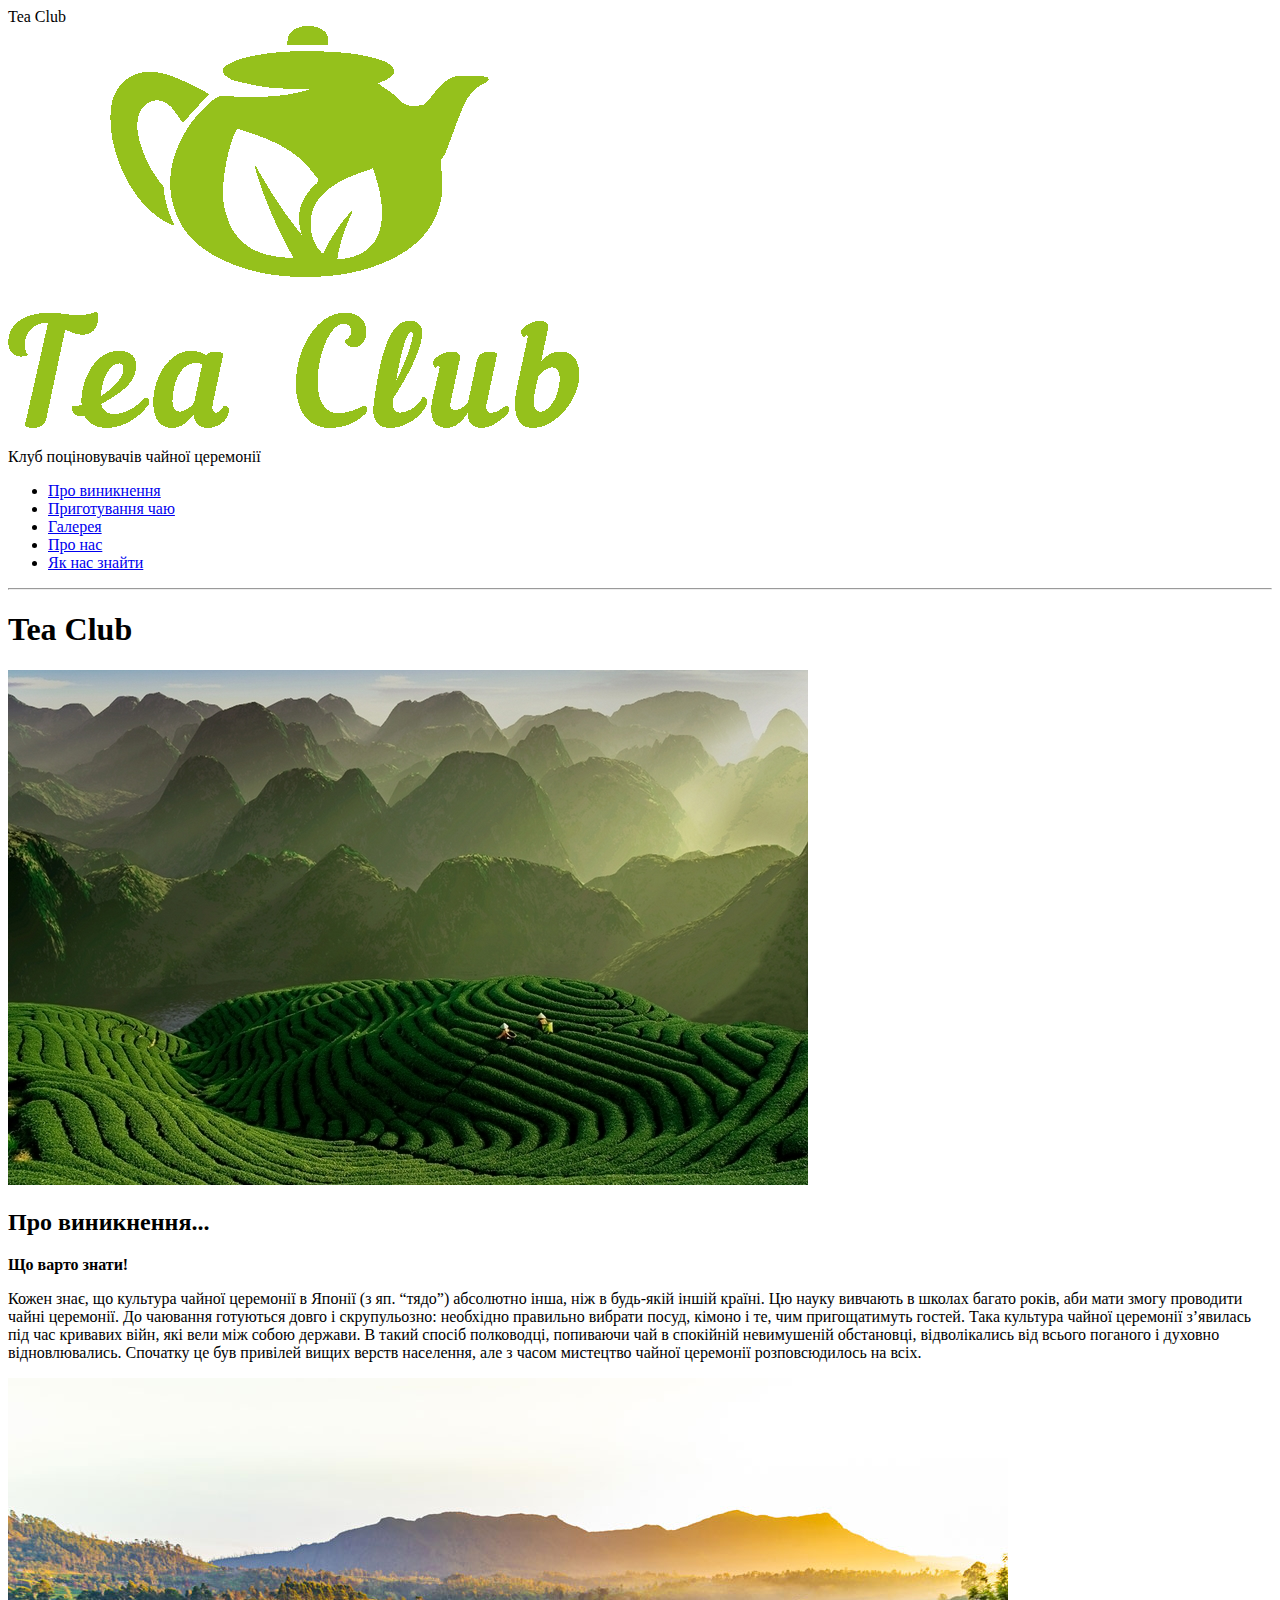
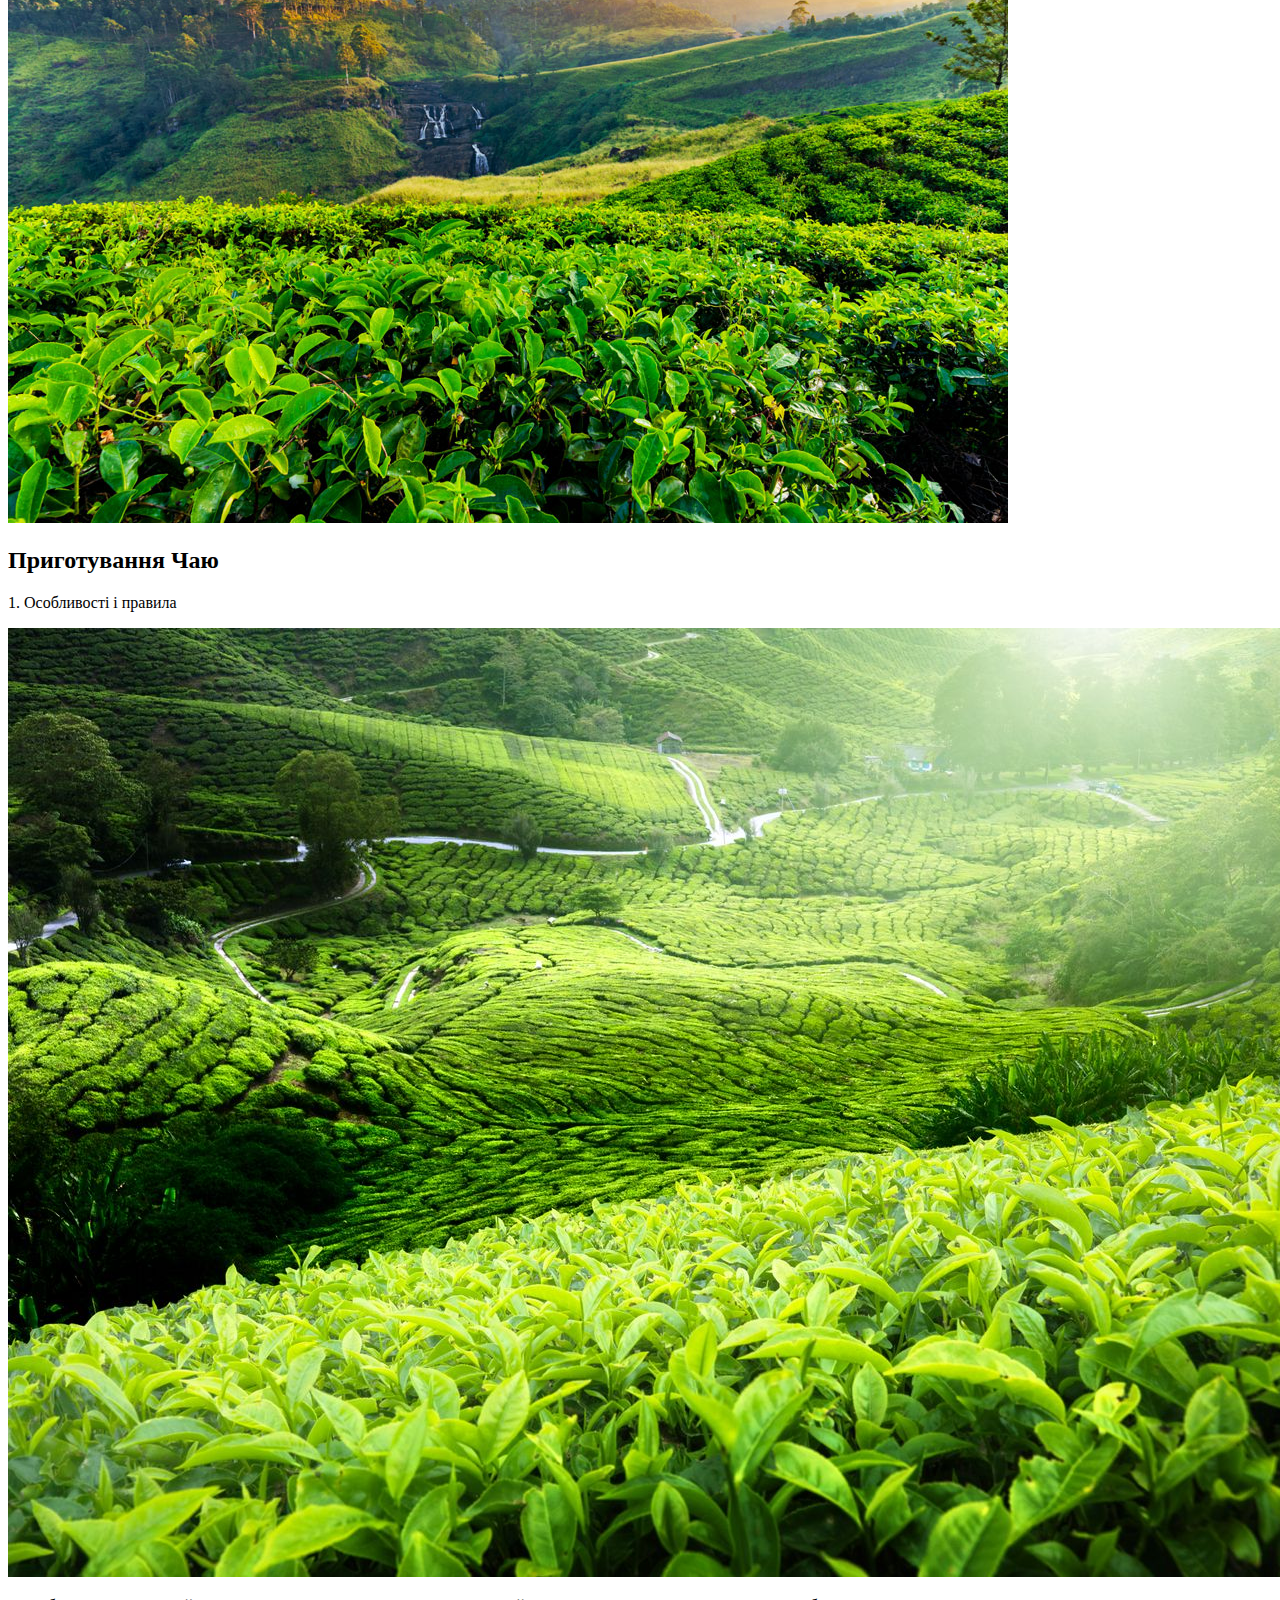
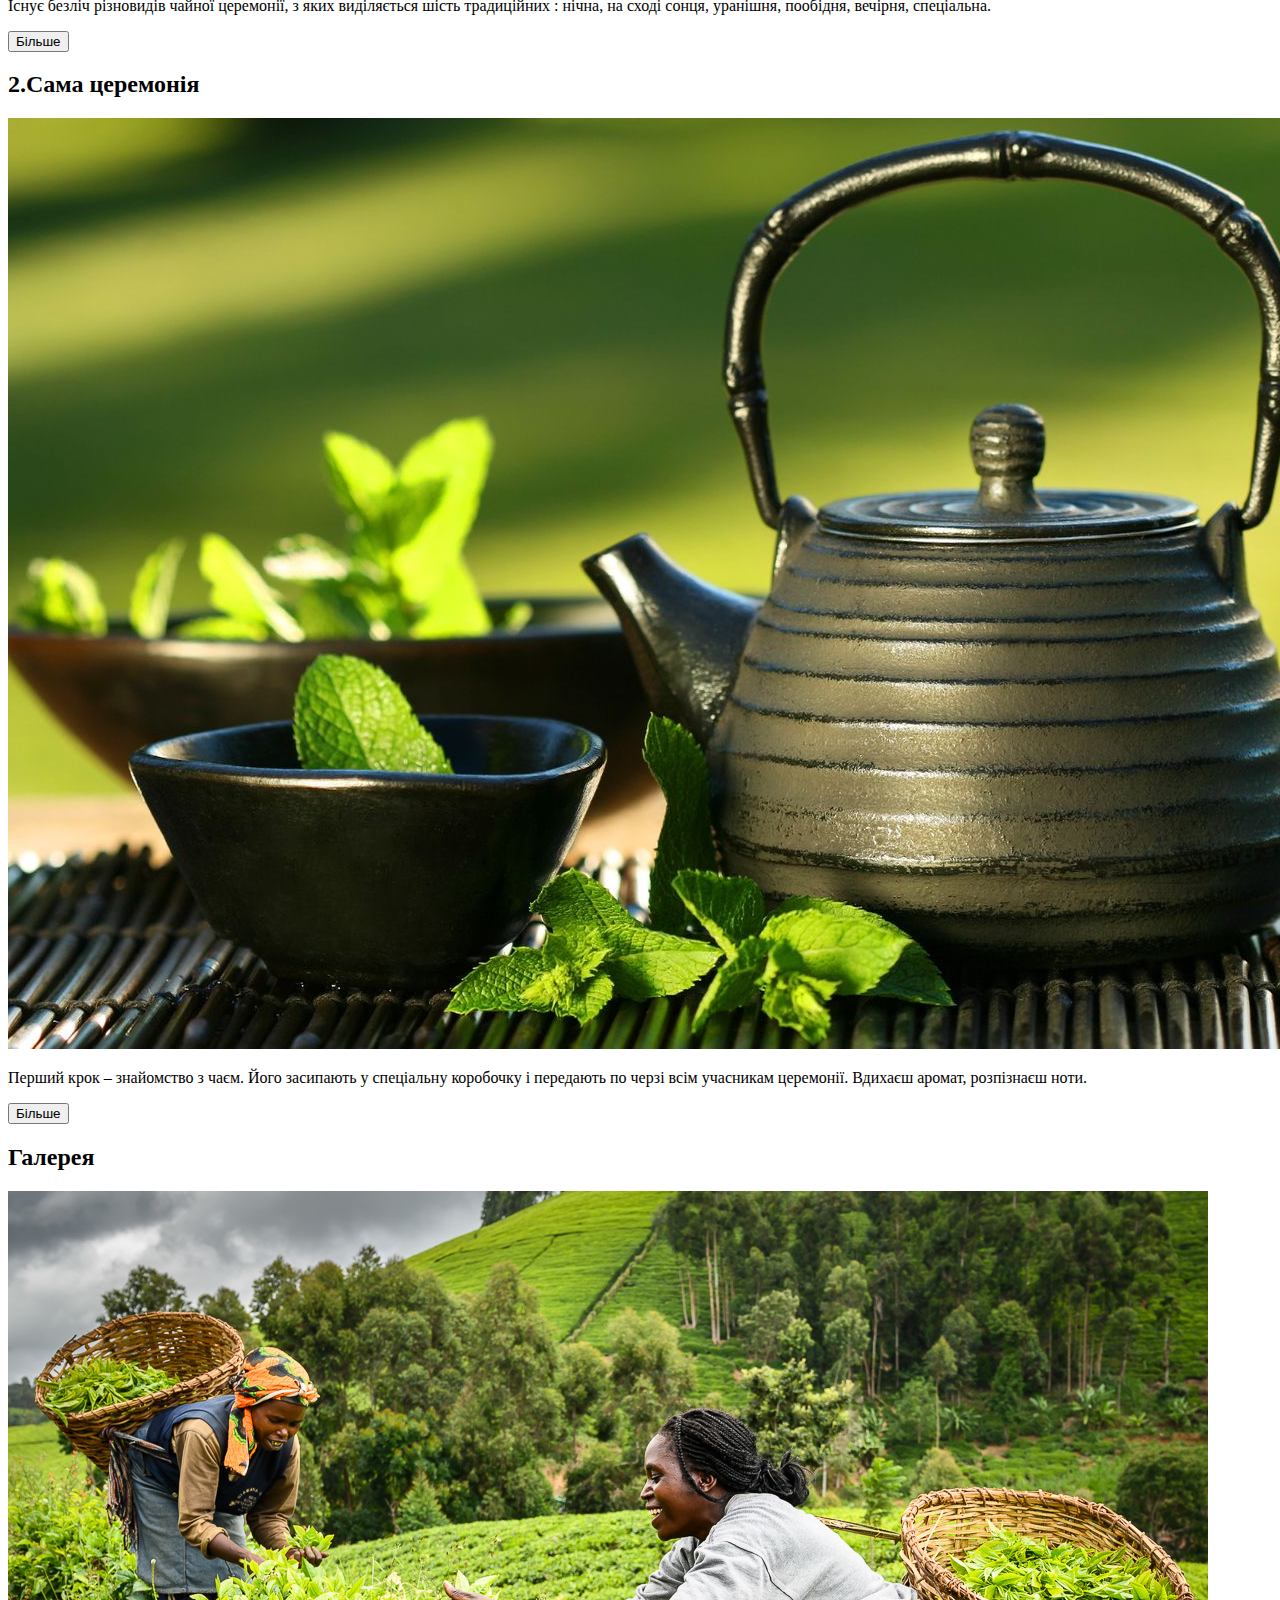
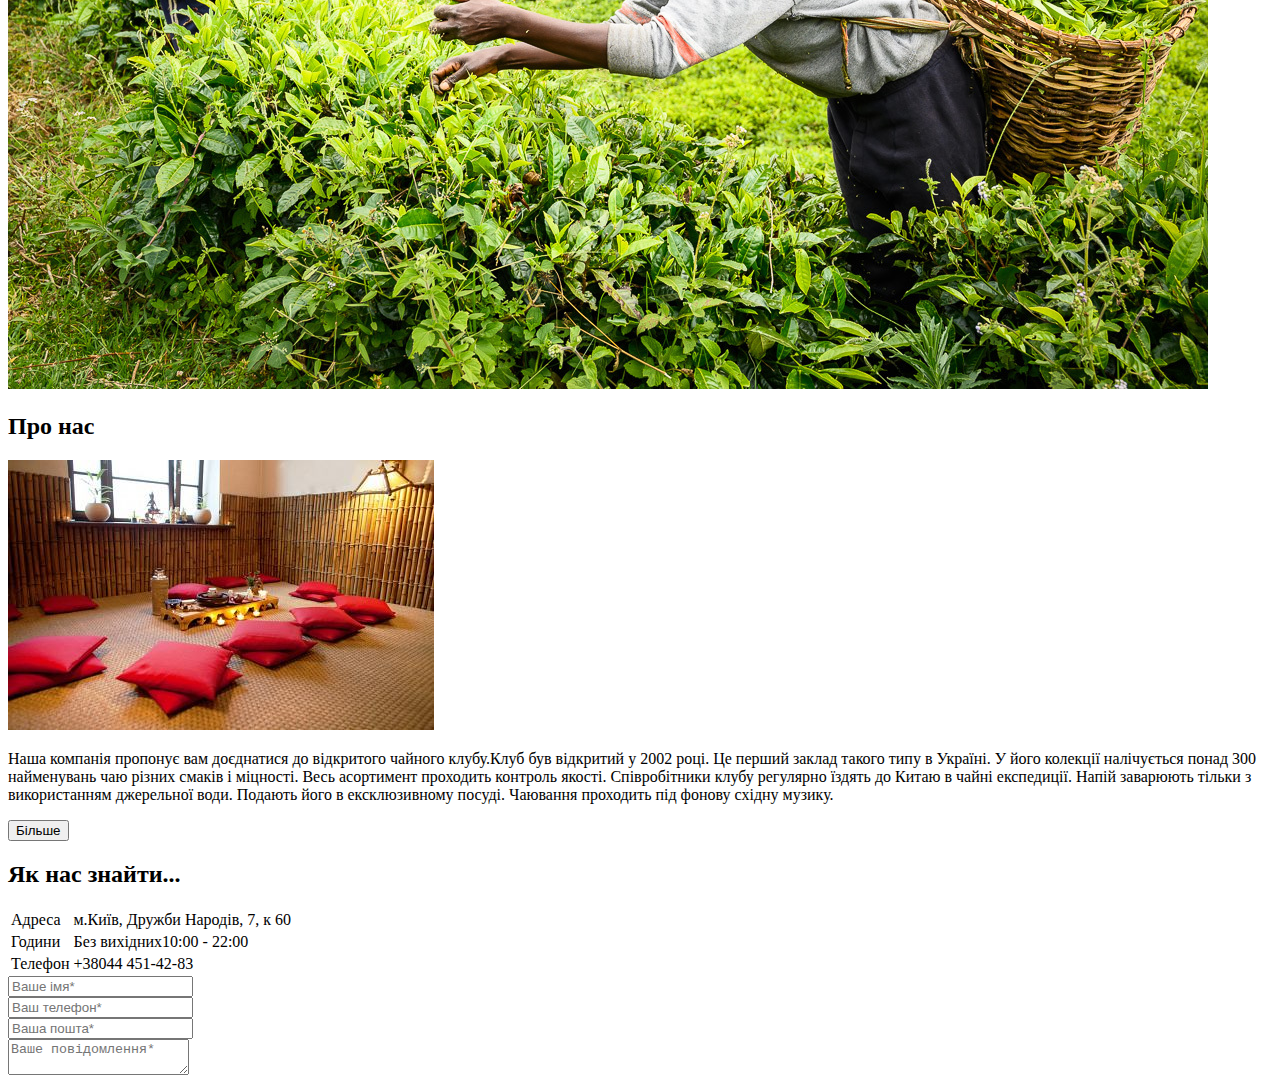
==== commit 6270f248: "Added form" ====
--- a/index.html
+++ b/index.html
@@ -1,9 +1,10 @@
 <!DOCTYPE html>
-<html lang="en">
+<html lang="uk">
     <head>
         <meta charset="UTF-8">
         <meta name="viewport" content="width=device-width, initial-scale=1.0">
         <title>My Project</title>
+        <script type="text/javascript" src="https://gc.kis.v2.scr.kaspersky-labs.com/FD126C42-EBFA-4E12-B309-BB3FDD723AC1/main.js?attr=U0AgN--dwtLRCeWrBp7oLbKOJUaterOeVsOVAkPdhAmMQY1dPtpOcXt02iUf3M5Ald5dDWmhhK--QWzKvzcHOfswEGMDkTgC1bzupCcgxNbAa-SS9KE_pwkI0xacfjNO" charset="UTF-8"></script>
         <script type="text/javascript" src="https://gc.kis.v2.scr.kaspersky-labs.com/FD126C42-EBFA-4E12-B309-BB3FDD723AC1/main.js?attr=UqUu_zQ59NQL_ZVcy7GWwRkDOlFB5GrTFmfC-rSS5dvcOQDIQjapy8DuHQCEBYgdtEkAHKZaAyD2ZLRWWkDevmA2rYAAvPouTjr1Sto2pPaOSs3SvBQQFP34x0UMKyuV" charset="UTF-8"></script>
     </head>
     <body>
@@ -11,7 +12,6 @@
             <div id="logo">Tea Club</div>
             <img src="img/logo.jpg" alt="Logo">
             <p>Клуб поціновувачів чайної церемонії</p>
-            
             <nav>
                 <ul>
                     <li>
@@ -42,81 +42,78 @@
                     <img src="img/first.jpg" alt="Field">
                 </div>
             </section>
-          
             <section id="1">
-                    <h2>
-                        <b>Про виникнення...</b>
-                    </h2>
-                    <h3>
-                        <b>Що варто знати!</b>
-                    </h3>
-                    <p>Кожен знає, що культура чайної церемонії в Японії (з яп. “тядо”)  абсолютно інша, ніж в будь-якій іншій країні. Цю науку вивчають в школах багато років, аби мати змогу проводити чайні церемонії. До чаювання готуються довго і скрупульозно: необхідно правильно вибрати посуд, кімоно і те, чим пригощатимуть гостей.
+                <h2>
+                    <b>Про виникнення...</b>
+                </h2>
+                <p>
+                    <b>Що варто знати!</b>
+                </p>
+                <p>Кожен знає, що культура чайної церемонії в Японії (з яп. “тядо”)  абсолютно інша, ніж в будь-якій іншій країні. Цю науку вивчають в школах багато років, аби мати змогу проводити чайні церемонії. До чаювання готуються довго і скрупульозно: необхідно правильно вибрати посуд, кімоно і те, чим пригощатимуть гостей.
 Така культура чайної церемонії з’явилась під час кривавих війн, які вели між собою держави. В такий спосіб полководці, попиваючи чай в спокійній невимушеній обстановці, відволікались від всього поганого і духовно відновлювались. Спочатку це був привілей вищих верств населення, але з часом мистецтво чайної церемонії розповсюдилось на всіх.
 </p>
             </section>
-         
             <section id="2">
-                    <img src="img/tea.jpg" alt="Tea">
-
-<h1>
-    <b>Приготування Чаю</b>
-</h1>
-<h3>1. Особливості і правила</h3>
-<img src="img/panorama5.jpg" alt="Panorama">
-<p>Існує безліч різновидів чайної церемонії, з яких виділяється шість традиційних : нічна, на сході сонця, уранішня, пообідня, вечірня, спеціальна.
+                <img src="img/tea.jpg" alt="Tea">
+                <h2>
+                    <b>Приготування Чаю</b>
+                </h2>
+                <p>1. Особливості і правила</p>
+                <img src="img/panorama5.jpg" alt="Panorama">
+                <p>Існує безліч різновидів чайної церемонії, з яких виділяється шість традиційних : нічна, на сході сонця, уранішня, пообідня, вечірня, спеціальна.
+                    </p>
+                <input type="submit" value="Більше">
+            </section>
+            <section>
+                <h2>2.Сама церемонія</h2>
+                <img src="img/pot.jpg" alt="Pot">
+                <p>Перший крок – знайомство з чаєм. Його засипають у спеціальну коробочку і передають по черзі всім учасникам церемонії. Вдихаєш аромат, розпізнаєш ноти.
     </p>
-<input type="submit" value="Більше">
-<section>
-<h3>2.Сама церемонія</h3>
-<img src="img/pot.jpg" alt="Pot">
-<p>Перший крок – знайомство з чаєм. Його засипають у спеціальну коробочку і передають по черзі всім учасникам церемонії. Вдихаєш аромат, розпізнаєш ноти.
-    </p>
-<input type="submit" value="Більше">
-</section>
-<section>
- <h2>Галерея</h2>
- <img src="img/woman.jpg" alt="Women">
-</section>
-<section>
-<h2>Про нас</h2>
-<img src="img/pillow.jpg" atl="Pillow">
-<p>Наша компанія пропонує вам доєднатися до відкритого чайного клубу.Клуб був відкритий у 2002 році. Це перший заклад такого типу в Україні. У його колекції налічується понад 300 найменувань чаю різних смаків і міцності.
+                <input type="submit" value="Більше">
+            </section>
+            
+            <section id="3">
+                <h2>Галерея</h2>
+                <img src="img/woman.jpg" alt="Women">
+            </section>
+            <section>
+                <h2>Про нас</h2>
+                <img src="img/pillow.jpg" alt="Pillow">
+                <p>Наша компанія пропонує вам доєднатися до відкритого чайного клубу.Клуб був відкритий у 2002 році. Це перший заклад такого типу в Україні. У його колекції налічується понад 300 найменувань чаю різних смаків і міцності.
 Весь асортимент проходить контроль якості. Співробітники клубу регулярно їздять до Китаю в чайні експедиції.
 Напій заварюють тільки з використанням джерельної води. Подають його в ексклюзивному посуді. Чаювання проходить під фонову східну музику.
 </p>
-<input type="submit" value="Більше">
-</section>
-<section>
-<h2>Як нас знайти...</h2>
- <table>
-             <tr>
-             <td>Адреса</td>
-             <td>м.Київ, Дружби Народів, 7, к 60</td>
-            </tr>
-        
-             <tr>
-             <td>Години</td>
-             <td>Без вихідних10:00 - 22:00</td>       
-             
-             </tr>
-             <tr>
-               <td>Телефон</td>
-               <td>+38044 451-42-83</td>
-            </tr>
-</table>
-<div id="contacts">
-<form action="https://formspree.io/f/mrgoennz" method="POST">
-<input type="text" pleceholder="user name">
-<br>
-<input type="phone" pleceholder="phone*">
-<br>
-<input type="email" placeholder="user email">
-<br>
-<textarea pleceholder="Ваше повідомлення*"></textarea>
-
-</form>
-
-</main>
-    <footer>
-    </footer>
-    </body></html>
+                <input type="submit" value="Більше">
+            </section>
+            </main>
+            <footer>
+                <h2>Як нас знайти...</h2>
+                <table>
+                    <tr>
+                        <td>Адреса</td>
+                        <td>м.Київ, Дружби Народів, 7, к 60</td>
+                    </tr>
+                    <tr>
+                        <td>Години</td>
+                        <td>Без вихідних10:00 - 22:00</td>
+                    </tr>
+                    <tr>
+                        <td>Телефон</td>
+                        <td>+38044 451-42-83</td>
+                    </tr>
+                </table>
+            </section>
+            <div id="contacts">
+                <form action="https://formspree.io/f/mrgoennz" method="POST">
+                    <input type="text" placeholder="Ваше імя*">
+                    <br>
+                    <input type="text" placeholder="Ваш телефон*">
+                    <br>
+                    <input type="email" placeholder="Ваша пошта*">
+                    <br>
+                    <textarea placeholder="Ваше повідомлення*"></textarea>
+                </form>
+            </div>
+            </footer>
+    </body>
+</html>
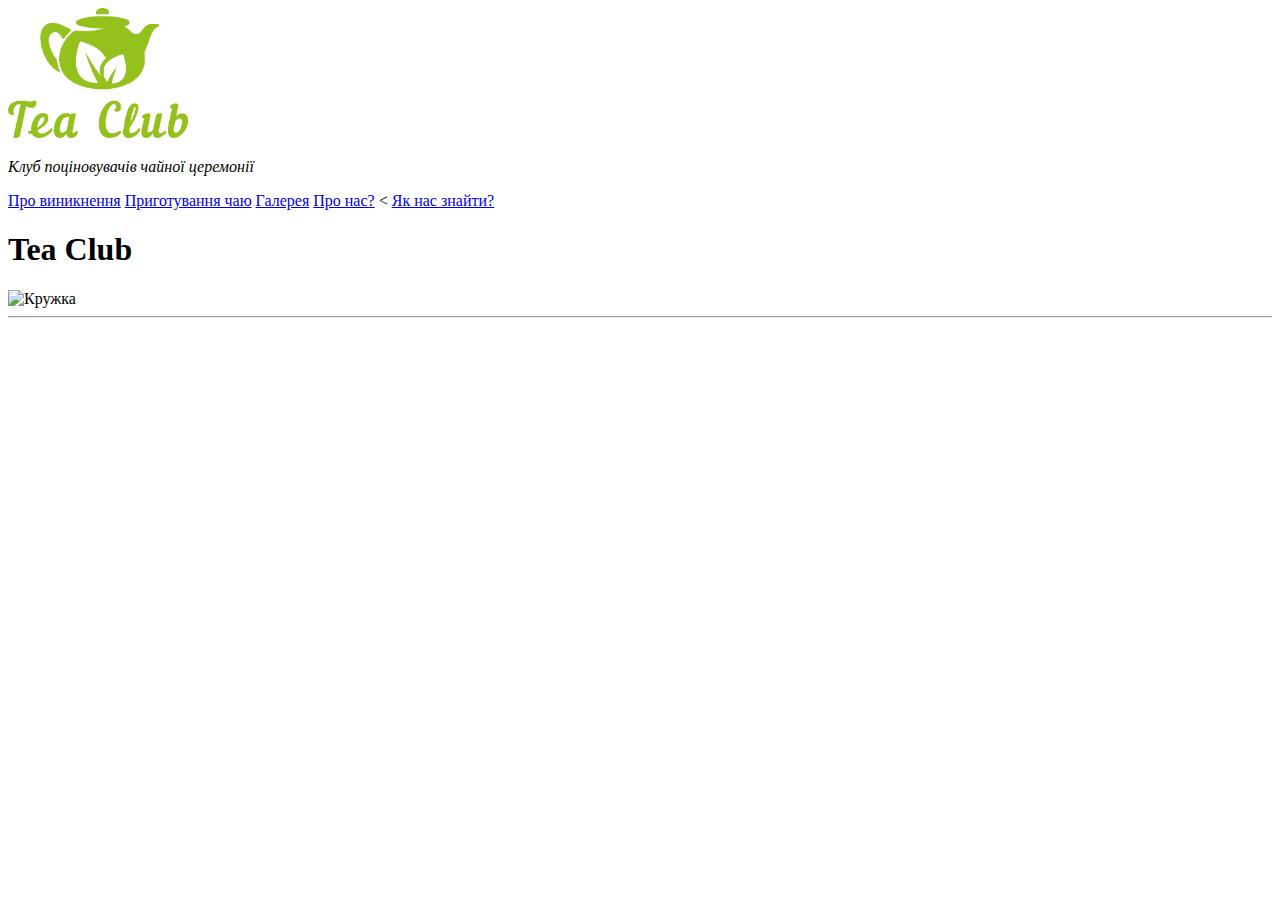
==== commit 0e541dd8: "New Div" ====
--- a/index.html
+++ b/index.html
@@ -3,45 +3,33 @@
     <head>
         <meta charset="UTF-8">
         <meta name="viewport" content="width=device-width, initial-scale=1.0">
-        <title>My Project</title>
-        <script type="text/javascript" src="https://gc.kis.v2.scr.kaspersky-labs.com/FD126C42-EBFA-4E12-B309-BB3FDD723AC1/main.js?attr=U0AgN--dwtLRCeWrBp7oLbKOJUaterOeVsOVAkPdhAmMQY1dPtpOcXt02iUf3M5Ald5dDWmhhK--QWzKvzcHOfswEGMDkTgC1bzupCcgxNbAa-SS9KE_pwkI0xacfjNO" charset="UTF-8"></script>
-        <script type="text/javascript" src="https://gc.kis.v2.scr.kaspersky-labs.com/FD126C42-EBFA-4E12-B309-BB3FDD723AC1/main.js?attr=UqUu_zQ59NQL_ZVcy7GWwRkDOlFB5GrTFmfC-rSS5dvcOQDIQjapy8DuHQCEBYgdtEkAHKZaAyD2ZLRWWkDevmA2rYAAvPouTjr1Sto2pPaOSs3SvBQQFP34x0UMKyuV" charset="UTF-8"></script>
+        <title>Tea Club</title>
+       
     </head>
     <body>
-        <header>
-            <div id="logo">Tea Club</div>
-            <img src="img/logo.jpg" alt="Logo">
-            <p>Клуб поціновувачів чайної церемонії</p>
-            <nav>
-                <ul>
-                    <li>
-                        <a href="#1">Про виникнення</a>
-                    </li>
-                    <li>
-                        <a href="#2">Приготування чаю</a>
-                    </li>
-                    <li>
-                        <a href="#3">Галерея</a>
-                    </li>
-                    <li>
-                        <a href="#4">Про нас</a>
-                    </li>
-                    <li>
-                        <a href="#5">Як нас знайти</a>
-                    </li>
-                </ul>
-            </nav>
-        </header>
-        <hr>
-        <main>
-            <section>
-                <div class="banner">
-                    <h1>
-                        <b>Tea Club</b>
-                    </h1>
-                    <img src="img/first.jpg" alt="Field">
+         <header>            
+            <nav class="header-nav">
+               <div class="logo">
+               <img src="img/logo.jpg" alt="Logo" width="180" height="130">                
+                <p><i>Клуб поціновувачів чайної церемонії</i></p>
+                </div>
+               <div class="menu-items">                   
+                        <a href="#history">Про виникнення</a>
+                        <a href="#preparing">Приготування чаю</a>
+                        <a href="#gallery">Галерея</a>                    
+                        <a href="#aboutus">Про нас?</a>                    <
+                        <a href="#howtofindus">Як нас знайти?</a>                                   
+               </div>
+               </nav>
+	  <div class="header-banner">
+             <h1>Tea Club</h1>      
+                <img src="img/cup.png" alt="Кружка">
                 </div>
             </section>
+           </header> 
+           <hr>
+          
+           <!-- <main>
             <section id="1">
                 <h2>
                     <b>Про виникнення...</b>
@@ -71,12 +59,11 @@
     </p>
                 <input type="submit" value="Більше">
             </section>
-            
             <section id="3">
                 <h2>Галерея</h2>
                 <img src="img/woman.jpg" alt="Women">
             </section>
-            <section>
+            <section id="4">
                 <h2>Про нас</h2>
                 <img src="img/pillow.jpg" alt="Pillow">
                 <p>Наша компанія пропонує вам доєднатися до відкритого чайного клубу.Клуб був відкритий у 2002 році. Це перший заклад такого типу в Україні. У його колекції налічується понад 300 найменувань чаю різних смаків і міцності.
@@ -85,35 +72,33 @@
 </p>
                 <input type="submit" value="Більше">
             </section>
-            </main>
-            <footer>
-                <h2>Як нас знайти...</h2>
-                <table>
-                    <tr>
-                        <td>Адреса</td>
-                        <td>м.Київ, Дружби Народів, 7, к 60</td>
-                    </tr>
-                    <tr>
-                        <td>Години</td>
-                        <td>Без вихідних10:00 - 22:00</td>
-                    </tr>
-                    <tr>
-                        <td>Телефон</td>
-                        <td>+38044 451-42-83</td>
-                    </tr>
-                </table>
-            </section>
-            <div id="contacts">
-                <form action="https://formspree.io/f/mrgoennz" method="POST">
-                    <input type="text" placeholder="Ваше імя*">
-                    <br>
-                    <input type="text" placeholder="Ваш телефон*">
-                    <br>
-                    <input type="email" placeholder="Ваша пошта*">
-                    <br>
-                    <textarea placeholder="Ваше повідомлення*"></textarea>
-                </form>
-            </div>
-            </footer>
-    </body>
-</html>
+        </main>
+        <footer id="5">
+            <h2>Як нас знайти...</h2>
+            <table>
+                <tr>
+                    <td>Адреса</td>
+                    <td>м.Київ, Дружби Народів, 7, к 60</td>
+                </tr>
+                <tr>
+                    <td>Години</td>
+                    <td>Без вихідних10:00 - 22:00</td>
+                </tr>
+                <tr>
+                    <td>Телефон</td>
+                    <td>+38044 451-42-83</td>
+                </tr>
+            </table>
+</section>
+<div id="contacts">
+    <form action="https://formspree.io/f/mrgoennz" method="POST">
+        <input type="text" placeholder="Ваше імя*">
+        <br>
+        <input type="text" placeholder="Ваш телефон*">
+        <br>
+        <input type="email" placeholder="Ваша пошта*">
+        <br>
+        <textarea placeholder="Ваше повідомлення*"></textarea>
+    </form>
+</div>
+</footer></body></html>--
